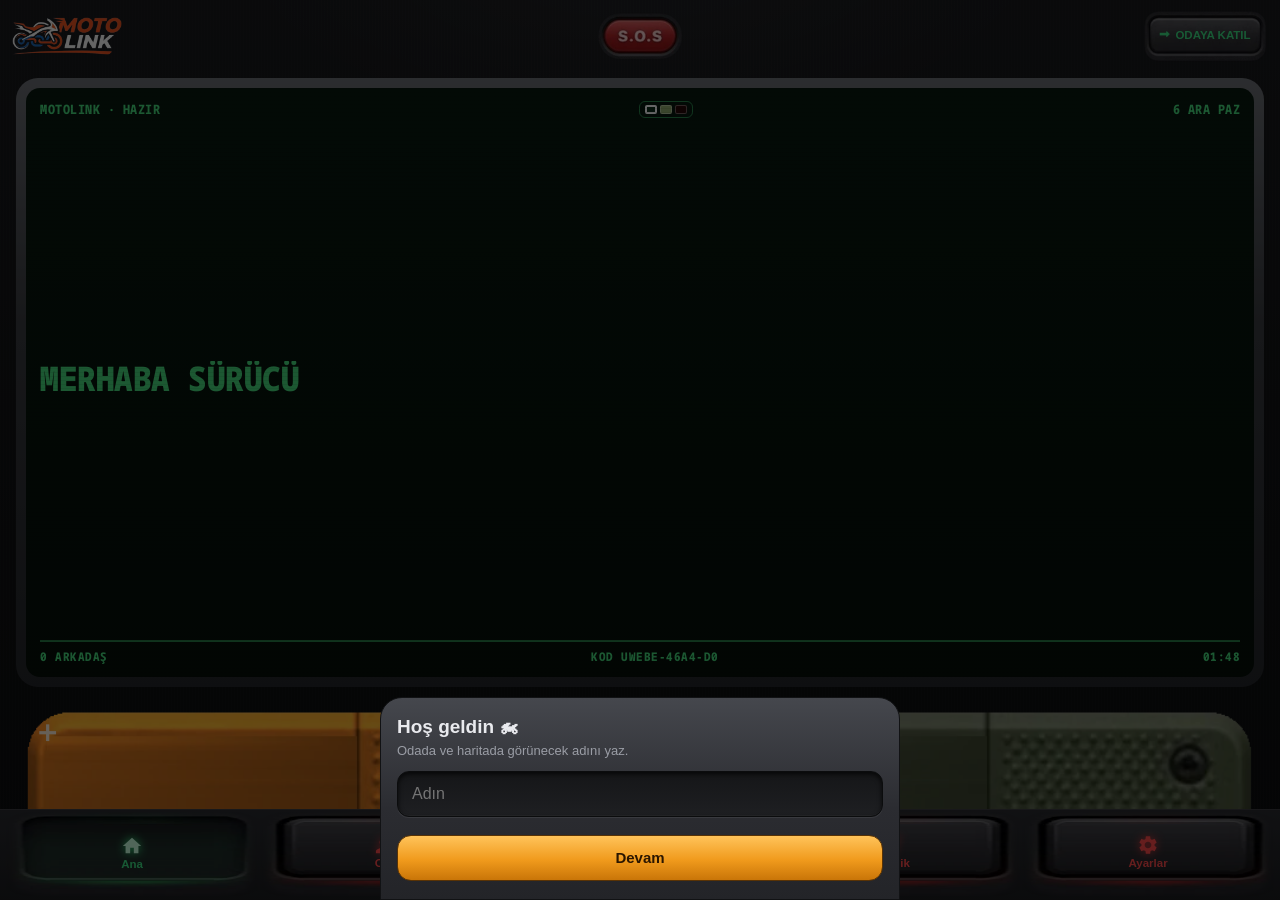
==== index.html @ cb309ea5 "Add files via upload" ====
<!doctype html>
<html lang="tr">
<head>
<meta charset="utf-8">
<meta name="viewport" content="width=device-width,initial-scale=1,viewport-fit=cover,user-scalable=no">
<title>MotoLink</title>
<meta name="description" content="MotoLink motosiklet grup interkomu — web sürümü">
<meta name="theme-color" content="#111214">
<meta name="apple-mobile-web-app-capable" content="yes">
<meta name="mobile-web-app-capable" content="yes">
<meta name="apple-mobile-web-app-status-bar-style" content="black-translucent">
<meta name="apple-mobile-web-app-title" content="MotoLink">
<link rel="apple-touch-icon" href="img/apple-touch-icon.png">
<link rel="icon" href="img/icon-192.png">
<link rel="manifest" href="manifest.webmanifest">
<link rel="stylesheet" href="lib/leaflet.css">
<link rel="stylesheet" href="style.css?v=1.4.22">
  <link rel="preconnect" href="https://fonts.googleapis.com"><link rel="preconnect" href="https://fonts.gstatic.com" crossorigin>
  <link href="https://fonts.googleapis.com/css2?family=Noto+Sans+Mono:wdth,wght@62.5..100,700..900&display=swap" rel="stylesheet">
</head>
<body>
<div id="app">
  <!-- Üst çubuk: logo · S.O.S · Odaya katıl / Odadan ayrıl (Android ile aynı yerde) -->
  <header class="top">
    <img class="wordmark" src="img/wordmark.png" alt="MotoLink">
    <button id="sosBtn" class="sos" aria-label="S.O.S">S.O.S</button>
    <button id="joinBtn" class="join"><span id="joinIcon">⮕</span><span id="joinText">ODAYA KATIL</span></button>
  </header>

  <main id="pages">
    <!-- 1 · ANA SAYFA -->
    <section id="p-home" class="page on">
      <!-- 1.2.0: Metal Konsol ekranı (üç renk: yeşil · retro zeytin · kırmızı) -->
      <div class="bezel-lcd"><div id="homeLcd" class="lcdx">
        <div class="lrow"><span id="lStatus">MOTOLINK · HAZIR</span><button id="lcdToggle" class="ltog" aria-label="Ekran rengi"><i class="g"></i><i class="o"></i><i class="r"></i></button><span id="lDate">—</span></div>
        <h1 id="greet" class="greet">MERHABA</h1>
        <div id="lRoom" class="lbox"><div class="tx"><small id="lRoomTag">SON ODA</small><b id="lRoomName">—</b></div><button id="lRoomGo" class="lkey">▶<small>GİR</small></button></div>
        <div class="lrow foot"><span id="lFriends">0 ARKADAŞ</span><span id="lCode">KOD —</span><span id="lClock">--:--</span></div>
      </div></div>

      <div id="installHint" class="hint raised hidden">
        <b>📲 Uygulama gibi kur:</b> Safari'de alttaki <b>Paylaş</b> (□↑) düğmesine dokun, sonra <b>Ana Ekrana Ekle</b>'yi seç.
      </div>

      <div class="tiles">
        <button id="createBtn" class="tile oda"><span class="ti">＋</span>Oda<br>oluştur</button>
        <button id="codeBtn" class="tile kod"><span class="ti">⮕</span>Kodla<br>katıl</button>
      </div>

      <!-- 1.2.0: kırmızı dijital sayaçlar -->
      <div class="counters">
        <button id="cFriends" class="ctr"><div class="cwin"><small>ARKADAŞ</small><span id="cFriendsN" class="seg"></span><small>KİŞİLERİM</small></div><b>ARKADAŞ</b></button>
        <button id="cRooms" class="ctr"><div class="cwin"><small>ODALAR</small><span id="cRoomsN" class="seg"></span><small id="cRoomsSub">KAYITLI</small></div><b>ODALAR</b></button>
        <button id="cRoutes" class="ctr"><div class="cwin"><small>ROTALAR</small><span id="cRoutesN" class="seg"></span><small>KAYITLI</small></div><b>ROTALAR</b></button>
      </div>


      <div class="gift2"><img src="img/tmp.png" alt="TMP"><p><b>MotoLink</b> uygulaması,<br><b>Türkiye Motosiklet Platformu</b> ve<br><b>Gönüllü Afet Müdahale Ekibi Derneği</b><br>üye ve gönüllülerinin emeği,<br>yol ve saha tecrübeleriyle geliştirildi.</p><img src="img/game.png" alt="GAME"></div>
      <div class="note">iPhone web sürümü · Sürüşte ekran açık kalmalı: ekran kilitlenirse ya da başka uygulamaya geçersen ses kesilir, geri dönünce kendiliğinden bağlanır.</div>
    </section>

    <!-- 1a · ARKADAŞLAR (Ana sayfadaki ARKADAŞ sayacından açılır) -->
    <section id="p-friends" class="page">
      <div class="subhead"><button class="back raised" data-back>‹ Ana sayfa</button><h3>Arkadaşlarım</h3></div>
      <div class="fhead raised"><div class="tx"><small>Arkadaş kodum</small><b id="myCode">U…</b></div><button id="myCodeBtn" class="rbtn raised" aria-label="Kodumu göster">▦</button><button id="addFriendBtn" class="rbtn raised" aria-label="Arkadaş ekle">＋</button></div>
      <div id="friends" class="list"></div>
    </section>

    <!-- 1b · ODALAR (kayıtlı odalar; Ana sayfadaki ODALAR sayacından açılır) -->
    <section id="p-rooms" class="page">
      <div class="subhead"><button class="back raised" data-back>‹ Ana sayfa</button><h3>Odalar</h3></div>
      <div id="recent" class="list"></div>
    </section>

    <!-- 1c · ROTALAR -->
    <section id="p-routes" class="page">
      <div class="subhead"><button class="back raised" data-back>‹ Ana sayfa</button><h3>Rotalar</h3></div>
      <div class="sec raised">
        <div class="lcdbox rec"><div class="g small" id="recTag">KAYIT KAPALI</div><div class="g title" id="recMain">0,0 km</div><div class="gd" id="recSub">Süre 00:00 · Ort 0 km/s · En yüksek 0</div></div>
        <button id="recBtn" class="mbtn amber">● Sürüş kaydını başlat</button>
        <div class="small">Kayıtlar sadece bu telefonda saklanır, kimseye gönderilmez. Kayıt sırasında ekran açık kalmalı.</div>
      </div>
      <div class="label">HAZIR ROTALARIM</div>
      <div class="sec raised">
        <button id="planNew" class="mbtn amber">＋ Yeni rota hazırla</button>
        <button id="planImport" class="mbtn raised">📋 Rota kodu ekle</button>
      </div>
      <div id="plansList" class="list"></div>
      <div class="label">SÜRÜŞ KAYITLARIM</div>
      <div id="routesList" class="list"></div>
    </section>

    <!-- 1d · ROTA HAZIRLA -->
    <section id="p-plan" class="page">
      <div class="subhead"><button class="back raised" id="planBack">‹ Geri</button><h3>Rota oluştur</h3></div>
      <div class="rbox raised">
        <div id="rFields"></div>
        <button id="rSwap" class="rswap raised" aria-label="Yer değiştir">⇅</button>
        <button id="rAdd" class="radd">＋ Ara durak ekle</button>
      </div>
      <div id="rSug" class="rsug hidden"></div>
      <button id="rGo" class="mbtn amber rgo">🧭 ROTA OLUŞTUR</button>
      <div id="rResult" class="hidden">
        <div id="planMap"></div>
        <div class="lcdbox rec"><div class="g small" id="planTag">ROTA</div><div class="g title" id="planKm"></div><div class="gd" id="planSub"></div></div>
        <div class="label">YOL ÜSTÜNDE HAVA (GEÇİŞ SAATİNDE)</div>
        <div id="rWx" class="rwx"></div>
        <div id="rWarn" class="rwarn"></div>
        <div class="rbt">
          <button id="rNav" class="raised">🧭<small>Navigasyon</small></button>
          <button id="planSave" class="raised">💾<small>Kaydet</small></button>
          <button id="planSend" class="raised">📡<small>Odaya</small></button>
          <button id="planShare" class="raised">📤<small>Paylaş</small></button>
        </div>
      </div>
    </section>

    <!-- 2 · ODA -->
    <section id="p-room" class="page">
      <div id="roomEmpty" class="empty raised">
        <div style="font-size:42px">🏍</div>
        <b>Henüz bir odada değilsin</b>
        <span>Üstteki <b>ODAYA KATIL</b> düğmesine dokun ya da Ana sayfadan oda oluştur.</span>
      </div>
      <div id="roomListHead" class="subhead hidden" style="margin-top:8px"><h3>Kayıtlı odalar · dokun, gir</h3></div>
      <div id="recent2" class="list"></div>
      <div id="roomBody" class="hidden">
        <div class="rh xhide">
          <div id="rLogo" class="rlogo">M</div>
          <div class="rht"><h2 id="rTitle" class="fit">Oda</h2><small id="rSub">0 sürücü</small></div>
          <button id="adminBtn" class="rbtn raised hidden" aria-label="Oda yönetimi">🛡</button>
          <button id="qrBtn" class="rbtn raised" aria-label="QR kod">▦</button>
          <button id="shareBtn" class="rbtn raised" aria-label="Davet et">⤴</button>
        </div>

        <input type="file" id="photoIn" accept="image/*" hidden>

        <div class="bezel-lcd rlcd"><div class="lcdx rl2">
          <div class="lrow" id="rlTop"><span id="rlStatus">ODA KODU</span><button id="lcdToggle2" class="ltog" aria-label="Ekran rengi"><i class="g"></i><i class="o"></i><i class="r"></i></button><span id="rlRec" class="lrec hidden">● KAYIT</span><span class="lsig"><i class="bars"><u></u><u></u><u></u><u></u></i> ANA · <span id="rlLock"></span>👥 <span id="rlPpl">1/50</span></span></div>
          <div class="rtitle">
            <div id="rLogo2" class="rlogo2">M</div>
            <div class="rtt"><h1 id="rlName" class="greet">ODA</h1><small id="rlCount">0 SÜRÜCÜ</small></div>
            <div class="rbs"><button id="lAdmin" class="lkey hidden" aria-label="Oda yönetimi"><svg viewBox="0 0 24 24" width="18" height="18"><path d="M12 2l8 3v6c0 5-3.4 9.4-8 11-4.6-1.6-8-6-8-11V5z" fill="currentColor"/></svg><b>YÖNET</b></button><button id="lShare" class="lkey" aria-label="Paylaş"><svg viewBox="0 0 24 24" width="18" height="18"><path d="M14 4l7 6-7 6v-4c-5 0-8 1.5-10 5 .5-6 4-9 10-9.5z" fill="currentColor"/></svg><b>PAYLAŞ</b></button><button id="roomRecBtn" class="lreckey hidden" aria-label="Konuşmaları kaydet">⏺ KAYIT</button></div>
          </div>
          <div class="recstrip hidden" id="recStrip"><span id="rsName">● KAYIT YAPILIYOR</span><b id="rsTime">00:00</b></div>
          <div class="kanal"><svg viewBox="0 0 24 24" width="22" height="22"><path d="M12 14a3 3 0 0 0 3-3V6a3 3 0 0 0-6 0v5a3 3 0 0 0 3 3zm5-3a5 5 0 0 1-10 0H5a7 7 0 0 0 6 6.9V21h2v-3.1A7 7 0 0 0 19 11z" fill="currentColor"/></svg><div class="kt"><small>KANAL</small><b id="lcdChan">SESSİZ</b></div><i class="dash" id="lcdLvl"></i></div>
          <div class="callline" id="lcdCall"></div>
          <div class="rradio">
            <button id="lrPrev" class="lsq" aria-label="Önceki kanal"></button>
            <div id="lrTap" class="rr"><b id="lrName">♪ RADYO</b><small id="lrSub">KAPALI · AÇMAK İÇİN DOKUN</small></div>
            <button id="lrPlay" class="lsq" aria-label="Çal / durdur"></button>
            <button id="lrNext" class="lsq" aria-label="Sonraki kanal"></button>
          </div>
          <div class="lrow foot"><span id="rlMode">BAS-KONUŞ</span><span id="rlRoute">🔊 HOPARLÖR</span><span id="rlLoc">📍 KAPALI</span><span id="rlClock">--:--</span></div>
          <div id="talking" class="tkl xhide"><span id="talkingText">Kimse konuşmuyor</span></div>
        </div></div>

        <div class="panel inset modes">
          <button class="sw" data-mode="ptt">Bas-konuş</button>
          <button class="sw" data-mode="open">Eller Serbest</button>
          <button class="sw" data-mode="live">Sürekli Açık</button>
        </div>

        <div id="radioBar" class="panel inset radio hidden xhide">
          <div class="lcd"><span id="radioText">♪</span></div>
          <button id="radioStop" class="sq raised" aria-label="Radyoyu kapat">■</button>
        </div>

        <div id="audioUnlock" class="unlock hidden">🔊 Sesi açmak için buraya dokun</div>

        <div class="stage">
          <div id="gearHalo" class="gearhalo"></div>
          <img id="gearImg" class="gearimg" src="img/ring.webp" alt="" draggable="false">
          <div id="gearTouch" class="geartouch" aria-label="Ses düğmesi"></div>
          <button id="wL" class="wedge wl" aria-label="Kulaklık"><svg viewBox="0 0 24 24"><path d="M12 3a9 9 0 0 0-9 9v7a2 2 0 0 0 2 2h2v-8H5v-1a7 7 0 0 1 14 0v1h-2v8h2a2 2 0 0 0 2-2v-7a9 9 0 0 0-9-9z" fill="currentColor"/></svg><b id="wLt">Kulaklık</b></button>
          <button id="wR" class="wedge wr" aria-label="Hoparlör"><svg viewBox="0 0 24 24"><path d="M3 9v6h4l5 5V4L7 9zm13.5 3a4.5 4.5 0 0 0-2.5-4v8a4.5 4.5 0 0 0 2.5-4zM14 3.2v2.1a7 7 0 0 1 0 13.4v2.1a9 9 0 0 0 0-17.6z" fill="currentColor"/></svg><b id="wRt">Hoparlör</b></button>
          <div id="gearHud" class="gearhud hidden"></div>
          <div class="bezel"><div id="ring" class="groove">
            <button id="ptt" class="knobbig">
              <span id="pttIcon" class="mi">🎙</span>
              <b id="pttTitle">BAS KONUŞ</b>
              <span id="pttHint">basılı tut</span>
            </button>
          </div></div>
        </div>

        <div class="rscroll">
        <div class="pbar hidden"><button id="photoBtn" class="mbtn raised">📷</button><button id="galleryBtn" class="mbtn raised">🖼</button></div>
        <div id="photoStrip" class="pstrip hidden"></div>
        </div>
        <!-- 1.4.5: Android'deki gibi altta Odadakiler tuşu + 📣 + 💬 -->
        <div class="pbar2">
          <button id="peopleBtn" class="pbtn raised"><span class="pic">👥</span><b>Odadakiler</b><span id="pAvs" class="avs"></span><span class="pgo">›</span></button>
          <button id="summonBtn" class="sumbig raised" aria-label="Odaya çağır"><svg viewBox="0 0 24 24" width="26" height="26"><path d="M2 9h5l9-5v16l-9-5H2z" fill="#ff3b3b"/><rect x="4" y="14" width="4" height="7" rx="1.2" fill="#ff3b3b"/><path d="M18.5 8.5a5 5 0 0 1 0 7M20.8 6a8.4 8.4 0 0 1 0 12" stroke="#ff3b3b" stroke-width="1.8" fill="none" stroke-linecap="round"/></svg></button>
          <button id="chatBtn2" class="chat2 raised" aria-label="Mesajlar">💬<i id="chatBadge2" class="cbadge hidden">0</i></button>
        </div>
      </div>
    </section>

    <!-- 3 · HARİTA -->
    <section id="p-map" class="page nopad">
      <div id="map"></div>
      <!-- 1.4.11: Android'deki gibi arama + rota düğmeleri -->
      <div class="mapsearch raised"><span>🔍</span><input id="mapQ" type="search" enterkeyhint="search" placeholder="Nereye gidiyoruz?" autocomplete="off"></div>
      <div class="maptools">
        <button id="centerBtn" class="tool amberk" aria-label="Konumum">◎</button>
        <button id="mtPlan" class="tool raised mt"><span>🧭</span><small>Rota</small></button>
        <button id="mtRoutes" class="tool raised mt"><span>📂</span><small>Rotalar</small></button>
        <button id="mtRec" class="tool raised mt"><span id="mtRecI">⏺</span><small id="mtRecT">Kayıt</small></button>
        <button id="routeClear" class="tool raised hidden" aria-label="Rotayı gizle">✕</button>
      </div>
      <div id="pings" class="pings hidden">
        <button data-ping="fuel" class="pg raised">⛽<small>Benzin</small></button>
        <button data-ping="break" class="pg raised">☕<small>Mola</small></button>
        <button data-ping="danger" class="pg raised">⚠️<small>Tehlike</small></button>
        <button data-ping="wait" class="pg raised">✋<small>Bekleyin</small></button>
      </div>
      <div class="mapsheet raised">
        <div class="locrow">
          <span>Konumum</span>
          <div class="panel inset locmodes">
            <button class="sw" data-loc="off">Kapalı</button>
            <button class="sw" data-loc="saver">Tasarruf</button>
            <button class="sw" data-loc="live">Canlı</button>
          </div>
        </div>
        <div id="mapRiders" class="chips"></div>
      </div>
    </section>

    <!-- 4 · MÜZİK -->
    <section id="p-music" class="page">
      <div class="frame raised">
        <div class="lcdbox big">
          <div class="g small" id="nowTag">RADYO</div>
          <div class="g title fit" id="nowTitle">KAPALI</div>
          <div class="gd" id="nowSub">Listeden bir kanal seç</div>
          <div class="vu" id="vu"></div>
          <div class="gd vuh hidden" id="vuHint">🎙 iPhone'da konuşurken müzik kısılır</div>
        </div>
        <div class="keys">
          <button id="mPrev" class="kbtn raised amberText" aria-label="Önceki"></button>
          <button id="mPlay" class="kbtn raised amberText" aria-label="Çal"></button>
          <button id="mNext" class="kbtn raised amberText" aria-label="Sonraki"></button>
        </div>
        <div class="volrow" id="volRow"><span>🔈</span><input id="vol" type="range" min="0" max="100" value="80"><span>🔊</span></div>
        <div class="small hidden" id="volIos">🔊 Müzik sesini telefonun yan tuşlarıyla ayarla.</div>
      </div>
      <div class="sec raised duckbox">
        <label class="tg"><div><b>Biri konuşunca müziği kıs</b><small>Kapalıysa konuşmalar müziğin üstünden duyulur.</small></div><input type="checkbox" id="duckOn" class="switch"></label>
        <div class="volrow" id="duckRow"><span class="dl">Kısınca</span><input id="duckLv" type="range" min="0" max="60" step="5" value="20"><b id="duckPct">%20</b></div>
        <div class="small hidden" id="duckIos">iPhone'da konuşma sırasında müzik susar, bitince geri gelir.</div>
      </div>
      <div id="mShareRow" class="panel inset locmodes mshare hidden"><button class="sw" data-ms="0">🎧 Sadece ben</button><button class="sw" data-ms="1">📡 Odayla paylaş</button></div>
      <div class="note" id="mNote">Seçtiğin kanal sadece sende çalar. Odada biri radyo paylaşırsa Oda sayfasında görünür.</div>
      <div id="stations" class="list"></div>
    </section>

    <!-- 5 · AYARLAR -->
    <section id="p-set" class="page">
      <div class="verbox raised"><b id="verBig">web 1.4.22</b><small id="verFit"></small></div>
      <div class="sec raised">
        <h4>Sürücü</h4>
        <div class="small">Adın odada ve haritada görünür.</div>
        <input id="nameInput" class="input inset" maxlength="24" placeholder="Adın">
        <button id="saveName" class="mbtn amber">Kaydet</button>
      </div>
      <div class="sec raised">
        <h4>Profil fotoğrafı</h4>
        <div class="small">Odadakiler seni bu resimle görür (Android ve web). Bir sonraki odaya girişte görünür.</div>
        <div class="avrow"><div id="myAv" class="av big"></div>
          <div class="avbtns"><button id="avPick" class="mbtn raised">📷 Fotoğraf seç</button><button id="avDel" class="mbtn raised">Kaldır</button></div></div>
        <input id="avFile" type="file" accept="image/*" hidden>
      </div>
      <div class="sec raised">
        <h4>Ses filtresi</h4>
        <label class="tg"><div><b>Gürültü bastırma</b><small>Rüzgar ve yol sesini azaltır</small></div><input type="checkbox" id="optNoise" class="switch"></label>
        <label class="tg"><div><b>Yankı engelleme</b><small>Hoparlörden gelen sesin geri gitmesini önler</small></div><input type="checkbox" id="optEcho" class="switch"></label>
        <label class="tg"><div><b>Otomatik ses seviyesi</b><small>Fısıltı da bağırış da aynı seviyede gider</small></div><input type="checkbox" id="optAgc" class="switch"></label>
        <label class="tg"><div><b>Ekran açık kalsın</b><small>Odadayken ekran kararmaz (iPhone'da ses kesilmesin diye gerekli)</small></div><input type="checkbox" id="optWake" class="switch"></label>
        <label class="tg"><div><b>Hafif mod <small id="liteAuto"></small></b><small>Parlama ve hareketli efektleri kapatır, uygulama akıcı çalışır. Kapatırsan efektler açılır ama telefon kasabilir</small></div><input type="checkbox" id="optLite" class="switch"></label>
        <label class="tg"><div><b>Uyarıları sesli oku</b><small>Benzin, mola, S.O.S gibi uyarılar kulaklıktan okunur</small></div><input type="checkbox" id="optSpeak" class="switch"></label>
      </div>
      <div class="sec raised">
        <h4>Hesap ve yedek</h4>
        <div class="small">Tarayıcı verileri silinirse ya da yeni telefona geçersen; açtığın odaların yöneticiliği ve oda listen kimlik kodunla geri gelir. Kodu kaydet (ekran görüntüsü al ya da kendine gönder).</div>
        <div id="accBox"></div>
        <button id="accCode" class="mbtn raised">🔑 Kimlik kodum</button>
        <button id="accRestore" class="mbtn raised">↩ Kodla geri yükle</button>
      </div>
      <div class="sec raised">
        <h4>Hakkında</h4>
        <div class="small">MotoLink web sürümü <span id="ver"></span> · Android uygulamasıyla aynı odalarda çalışır.<br>Geliştirici: Özdemir ALTUNTAŞ</div>
        <button id="privacyBtn" class="mbtn raised">Gizlilik politikası</button>
        <button id="wipeBtn" class="mbtn danger">🗑 Bu telefondaki bilgilerimi sil</button>
      </div>
    </section>
  </main>

  <nav class="nav" id="nav">
    <button data-p="home" class="it on"><span class="btn">⌂</span>Ana</button>
    <button data-p="room" class="it"><span class="btn">🎙</span>Oda</button>
    <button data-p="map" class="it"><span class="btn">⛯</span>Harita</button>
    <button data-p="music" class="it"><span class="btn">♫</span>Müzik</button>
    <button data-p="set" class="it"><span class="btn">⚙</span>Ayarlar</button>
  </nav>
</div>

<!-- Pencereler -->
<div id="chat" class="chatwrap hidden">
  <div class="chead"><button id="chatBack" class="cback">‹ Odaya dön</button><h3 id="chatTitle">💬 Sohbet</h3></div>
  <div id="chatPriv" class="cpriv hidden"></div>
  <div id="chatMsgs" class="cmsgs"></div>
  <div id="chatQuick" class="cquick"></div>
  <div id="chatLock" class="clock hidden">🏍 Sürüşte yazı kapalı: sadece hazır mesajlar</div>
  <div id="chatSending" class="csending hidden"></div>
  <form id="chatForm" class="cform" autocomplete="off"><button type="button" id="chatPhoto" class="cphoto raised" aria-label="Fotoğraf gönder"><svg width="26" height="22" viewBox="0 0 26 22" aria-hidden="true"><path d="M8 3l2-3h6l2 3h5a3 3 0 0 1 3 3v12a3 3 0 0 1-3 3H3a3 3 0 0 1-3-3V6a3 3 0 0 1 3-3z" fill="#fff"/><circle cx="13" cy="12" r="5.2" fill="#26272b"/><circle cx="13" cy="12" r="3.2" fill="#FFB04A"/></svg></button><input id="chatIn" enterkeyhint="send" class="input inset" maxlength="200" placeholder="Mesaj yaz…"><button class="csend raised" type="submit">GÖNDER</button></form>
</div>
<div id="sheet" class="sheetwrap hidden"><div class="sheetbox raised" id="sheetBox"></div></div>
<div id="sosAlert" class="sosalert hidden"></div>
<div id="sosMine" class="sosalert sosmine hidden"></div>
<div id="toast" class="toast hidden"></div>
<div id="recBanner" class="cbanner red hidden"><span class="cbi">⏺</span><div class="cbt"><b id="rbTitle"></b><span id="rbText"></span></div></div>
<!-- 1.4.17: uygulama içi navigasyon -->
<div id="safeProbe" style="position:fixed;left:0;top:0;width:0;height:0;padding-top:env(safe-area-inset-top,0px);padding-bottom:env(safe-area-inset-bottom,0px);visibility:hidden"></div>
<div id="navi" class="hidden">
  <div id="naviMap"></div>
  <div id="naviTop" class="navtop"><div id="nvArrow" class="nvarrow">⬆</div><div class="nvtx"><b id="nvDist">—</b><span id="nvText">Rota hazırlanıyor…</span><small id="nvStreet"></small></div></div>
  <div class="navtools"><button id="nvSnd" class="tool raised" aria-label="Sesli tarif">🔊</button><button id="nvExt" class="tool raised" aria-label="Başka uygulamada aç">↗</button><button id="nvCen" class="tool amberk" aria-label="Beni ortala">◎</button></div>
  <div id="naviBot" class="navbot"><div class="nvstat"><b id="nvRem">—</b><small>KALAN</small></div><div class="nvstat"><b id="nvEta">—</b><small>VARIŞ</small></div><div class="nvstat"><b id="nvSpd">0</b><small>KM/S</small></div><button id="nvEnd" class="nvend">✕ BİTİR</button></div>
</div>
<div id="people" class="chatwrap hidden">
  <div class="chead"><button id="pplBack" class="back amber">‹ Odaya dön</button><b id="pplTitle">Odadaki kişiler</b></div>
  <div class="bezel-lcd"><div class="lcdx"><div class="lrow"><b id="pplRoom" class="pr"></b><span id="pplCount">👥 0</span></div><div class="lrow ptk" id="pplTalk">Kimse konuşmuyor</div><div class="lrow foot"><span id="pplInfo">📞 0 TELEFONDA</span><span id="pplMode"></span></div></div></div>
  <button id="ptt2" class="ptt2"><span id="ptt2Icon">🎙</span> <b id="ptt2Title">BAS KONUŞ</b> <small id="ptt2Hint">basılı tut</small></button>
  <div class="panel inset modes">
    <button class="sw" data-mode="ptt">Bas-konuş</button>
    <button class="sw" data-mode="open">Eller Serbest</button>
    <button class="sw" data-mode="live">Sürekli Açık</button>
  </div>
  <div id="riders" class="list pplist"></div>
  <p class="small">Dokun: menü (✉ mesaj yaz · arkadaş ekle · yönetici işlemleri)</p>
</div>
<div id="chatBanner" class="cbanner hidden"><span class="cbi" id="cbIcon">💬</span><div class="cbt"><b id="cbName"></b><span id="cbText"></span></div><span class="cbg">›</span></div>
<div id="pcard" class="pcard hidden"></div>
<div id="busy" class="busy hidden"><div class="spin"></div><span id="busyText">Bağlanıyor…</span></div>

<script src="lib/livekit-client.umd.js"></script>
<script src="lib/leaflet.js"></script>
<script src="lib/qrcode.js"></script>
<script src="config.js?v=1.4.22"></script>
<script src="app.js?v=1.4.22"></script>
</body>
</html>
---- lib/leaflet.css ----
/* required styles */

.leaflet-pane,
.leaflet-tile,
.leaflet-marker-icon,
.leaflet-marker-shadow,
.leaflet-tile-container,
.leaflet-pane > svg,
.leaflet-pane > canvas,
.leaflet-zoom-box,
.leaflet-image-layer,
.leaflet-layer {
	position: absolute;
	left: 0;
	top: 0;
	}
.leaflet-container {
	overflow: hidden;
	}
.leaflet-tile,
.leaflet-marker-icon,
.leaflet-marker-shadow {
	-webkit-user-select: none;
	   -moz-user-select: none;
	        user-select: none;
	  -webkit-user-drag: none;
	}
/* Prevents IE11 from highlighting tiles in blue */
.leaflet-tile::selection {
	background: transparent;
}
/* Safari renders non-retina tile on retina better with this, but Chrome is worse */
.leaflet-safari .leaflet-tile {
	image-rendering: -webkit-optimize-contrast;
	}
/* hack that prevents hw layers "stretching" when loading new tiles */
.leaflet-safari .leaflet-tile-container {
	width: 1600px;
	height: 1600px;
	-webkit-transform-origin: 0 0;
	}
.leaflet-marker-icon,
.leaflet-marker-shadow {
	display: block;
	}
/* .leaflet-container svg: reset svg max-width decleration shipped in Joomla! (joomla.org) 3.x */
/* .leaflet-container img: map is broken in FF if you have max-width: 100% on tiles */
.leaflet-container .leaflet-overlay-pane svg {
	max-width: none !important;
	max-height: none !important;
	}
.leaflet-container .leaflet-marker-pane img,
.leaflet-container .leaflet-shadow-pane img,
.leaflet-container .leaflet-tile-pane img,
.leaflet-container img.leaflet-image-layer,
.leaflet-container .leaflet-tile {
	max-width: none !important;
	max-height: none !important;
	width: auto;
	padding: 0;
	}

.leaflet-container img.leaflet-tile {
	/* See: https://bugs.chromium.org/p/chromium/issues/detail?id=600120 */
	mix-blend-mode: plus-lighter;
}

.leaflet-container.leaflet-touch-zoom {
	-ms-touch-action: pan-x pan-y;
	touch-action: pan-x pan-y;
	}
.leaflet-container.leaflet-touch-drag {
	-ms-touch-action: pinch-zoom;
	/* Fallback for FF which doesn't support pinch-zoom */
	touch-action: none;
	touch-action: pinch-zoom;
}
.leaflet-container.leaflet-touch-drag.leaflet-touch-zoom {
	-ms-touch-action: none;
	touch-action: none;
}
.leaflet-container {
	-webkit-tap-highlight-color: transparent;
}
.leaflet-container a {
	-webkit-tap-highlight-color: rgba(51, 181, 229, 0.4);
}
.leaflet-tile {
	filter: inherit;
	visibility: hidden;
	}
.leaflet-tile-loaded {
	visibility: inherit;
	}
.leaflet-zoom-box {
	width: 0;
	height: 0;
	-moz-box-sizing: border-box;
	     box-sizing: border-box;
	z-index: 800;
	}
/* workaround for https://bugzilla.mozilla.org/show_bug.cgi?id=888319 */
.leaflet-overlay-pane svg {
	-moz-user-select: none;
	}

.leaflet-pane         { z-index: 400; }

.leaflet-tile-pane    { z-index: 200; }
.leaflet-overlay-pane { z-index: 400; }
.leaflet-shadow-pane  { z-index: 500; }
.leaflet-marker-pane  { z-index: 600; }
.leaflet-tooltip-pane   { z-index: 650; }
.leaflet-popup-pane   { z-index: 700; }

.leaflet-map-pane canvas { z-index: 100; }
.leaflet-map-pane svg    { z-index: 200; }

.leaflet-vml-shape {
	width: 1px;
	height: 1px;
	}
.lvml {
	behavior: url(#default#VML);
	display: inline-block;
	position: absolute;
	}


/* control positioning */

.leaflet-control {
	position: relative;
	z-index: 800;
	pointer-events: visiblePainted; /* IE 9-10 doesn't have auto */
	pointer-events: auto;
	}
.leaflet-top,
.leaflet-bottom {
	position: absolute;
	z-index: 1000;
	pointer-events: none;
	}
.leaflet-top {
	top: 0;
	}
.leaflet-right {
	right: 0;
	}
.leaflet-bottom {
	bottom: 0;
	}
.leaflet-left {
	left: 0;
	}
.leaflet-control {
	float: left;
	clear: both;
	}
.leaflet-right .leaflet-control {
	float: right;
	}
.leaflet-top .leaflet-control {
	margin-top: 10px;
	}
.leaflet-bottom .leaflet-control {
	margin-bottom: 10px;
	}
.leaflet-left .leaflet-control {
	margin-left: 10px;
	}
.leaflet-right .leaflet-control {
	margin-right: 10px;
	}


/* zoom and fade animations */

.leaflet-fade-anim .leaflet-popup {
	opacity: 0;
	-webkit-transition: opacity 0.2s linear;
	   -moz-transition: opacity 0.2s linear;
	        transition: opacity 0.2s linear;
	}
.leaflet-fade-anim .leaflet-map-pane .leaflet-popup {
	opacity: 1;
	}
.leaflet-zoom-animated {
	-webkit-transform-origin: 0 0;
	    -ms-transform-origin: 0 0;
	        transform-origin: 0 0;
	}
svg.leaflet-zoom-animated {
	will-change: transform;
}

.leaflet-zoom-anim .leaflet-zoom-animated {
	-webkit-transition: -webkit-transform 0.25s cubic-bezier(0,0,0.25,1);
	   -moz-transition:    -moz-transform 0.25s cubic-bezier(0,0,0.25,1);
	        transition:         transform 0.25s cubic-bezier(0,0,0.25,1);
	}
.leaflet-zoom-anim .leaflet-tile,
.leaflet-pan-anim .leaflet-tile {
	-webkit-transition: none;
	   -moz-transition: none;
	        transition: none;
	}

.leaflet-zoom-anim .leaflet-zoom-hide {
	visibility: hidden;
	}


/* cursors */

.leaflet-interactive {
	cursor: pointer;
	}
.leaflet-grab {
	cursor: -webkit-grab;
	cursor:    -moz-grab;
	cursor:         grab;
	}
.leaflet-crosshair,
.leaflet-crosshair .leaflet-interactive {
	cursor: crosshair;
	}
.leaflet-popup-pane,
.leaflet-control {
	cursor: auto;
	}
.leaflet-dragging .leaflet-grab,
.leaflet-dragging .leaflet-grab .leaflet-interactive,
.leaflet-dragging .leaflet-marker-draggable {
	cursor: move;
	cursor: -webkit-grabbing;
	cursor:    -moz-grabbing;
	cursor:         grabbing;
	}

/* marker & overlays interactivity */
.leaflet-marker-icon,
.leaflet-marker-shadow,
.leaflet-image-layer,
.leaflet-pane > svg path,
.leaflet-tile-container {
	pointer-events: none;
	}

.leaflet-marker-icon.leaflet-interactive,
.leaflet-image-layer.leaflet-interactive,
.leaflet-pane > svg path.leaflet-interactive,
svg.leaflet-image-layer.leaflet-interactive path {
	pointer-events: visiblePainted; /* IE 9-10 doesn't have auto */
	pointer-events: auto;
	}

/* visual tweaks */

.leaflet-container {
	background: #ddd;
	outline-offset: 1px;
	}
.leaflet-container a {
	color: #0078A8;
	}
.leaflet-zoom-box {
	border: 2px dotted #38f;
	background: rgba(255,255,255,0.5);
	}


/* general typography */
.leaflet-container {
	font-family: "Helvetica Neue", Arial, Helvetica, sans-serif;
	font-size: 12px;
	font-size: 0.75rem;
	line-height: 1.5;
	}


/* general toolbar styles */

.leaflet-bar {
	box-shadow: 0 1px 5px rgba(0,0,0,0.65);
	border-radius: 4px;
	}
.leaflet-bar a {
	background-color: #fff;
	border-bottom: 1px solid #ccc;
	width: 26px;
	height: 26px;
	line-height: 26px;
	display: block;
	text-align: center;
	text-decoration: none;
	color: black;
	}
.leaflet-bar a,
.leaflet-control-layers-toggle {
	background-position: 50% 50%;
	background-repeat: no-repeat;
	display: block;
	}
.leaflet-bar a:hover,
.leaflet-bar a:focus {
	background-color: #f4f4f4;
	}
.leaflet-bar a:first-child {
	border-top-left-radius: 4px;
	border-top-right-radius: 4px;
	}
.leaflet-bar a:last-child {
	border-bottom-left-radius: 4px;
	border-bottom-right-radius: 4px;
	border-bottom: none;
	}
.leaflet-bar a.leaflet-disabled {
	cursor: default;
	background-color: #f4f4f4;
	color: #bbb;
	}

.leaflet-touch .leaflet-bar a {
	width: 30px;
	height: 30px;
	line-height: 30px;
	}
.leaflet-touch .leaflet-bar a:first-child {
	border-top-left-radius: 2px;
	border-top-right-radius: 2px;
	}
.leaflet-touch .leaflet-bar a:last-child {
	border-bottom-left-radius: 2px;
	border-bottom-right-radius: 2px;
	}

/* zoom control */

.leaflet-control-zoom-in,
.leaflet-control-zoom-out {
	font: bold 18px 'Lucida Console', Monaco, monospace;
	text-indent: 1px;
	}

.leaflet-touch .leaflet-control-zoom-in, .leaflet-touch .leaflet-control-zoom-out  {
	font-size: 22px;
	}


/* layers control */

.leaflet-control-layers {
	box-shadow: 0 1px 5px rgba(0,0,0,0.4);
	background: #fff;
	border-radius: 5px;
	}
.leaflet-control-layers-toggle {
	background-image: url(images/layers.png);
	width: 36px;
	height: 36px;
	}
.leaflet-retina .leaflet-control-layers-toggle {
	background-image: url(images/layers-2x.png);
	background-size: 26px 26px;
	}
.leaflet-touch .leaflet-control-layers-toggle {
	width: 44px;
	height: 44px;
	}
.leaflet-control-layers .leaflet-control-layers-list,
.leaflet-control-layers-expanded .leaflet-control-layers-toggle {
	display: none;
	}
.leaflet-control-layers-expanded .leaflet-control-layers-list {
	display: block;
	position: relative;
	}
.leaflet-control-layers-expanded {
	padding: 6px 10px 6px 6px;
	color: #333;
	background: #fff;
	}
.leaflet-control-layers-scrollbar {
	overflow-y: scroll;
	overflow-x: hidden;
	padding-right: 5px;
	}
.leaflet-control-layers-selector {
	margin-top: 2px;
	position: relative;
	top: 1px;
	}
.leaflet-control-layers label {
	display: block;
	font-size: 13px;
	font-size: 1.08333em;
	}
.leaflet-control-layers-separator {
	height: 0;
	border-top: 1px solid #ddd;
	margin: 5px -10px 5px -6px;
	}

/* Default icon URLs */
.leaflet-default-icon-path { /* used only in path-guessing heuristic, see L.Icon.Default */
	background-image: url(images/marker-icon.png);
	}


/* attribution and scale controls */

.leaflet-container .leaflet-control-attribution {
	background: #fff;
	background: rgba(255, 255, 255, 0.8);
	margin: 0;
	}
.leaflet-control-attribution,
.leaflet-control-scale-line {
	padding: 0 5px;
	color: #333;
	line-height: 1.4;
	}
.leaflet-control-attribution a {
	text-decoration: none;
	}
.leaflet-control-attribution a:hover,
.leaflet-control-attribution a:focus {
	text-decoration: underline;
	}
.leaflet-attribution-flag {
	display: inline !important;
	vertical-align: baseline !important;
	width: 1em;
	height: 0.6669em;
	}
.leaflet-left .leaflet-control-scale {
	margin-left: 5px;
	}
.leaflet-bottom .leaflet-control-scale {
	margin-bottom: 5px;
	}
.leaflet-control-scale-line {
	border: 2px solid #777;
	border-top: none;
	line-height: 1.1;
	padding: 2px 5px 1px;
	white-space: nowrap;
	-moz-box-sizing: border-box;
	     box-sizing: border-box;
	background: rgba(255, 255, 255, 0.8);
	text-shadow: 1px 1px #fff;
	}
.leaflet-control-scale-line:not(:first-child) {
	border-top: 2px solid #777;
	border-bottom: none;
	margin-top: -2px;
	}
.leaflet-control-scale-line:not(:first-child):not(:last-child) {
	border-bottom: 2px solid #777;
	}

.leaflet-touch .leaflet-control-attribution,
.leaflet-touch .leaflet-control-layers,
.leaflet-touch .leaflet-bar {
	box-shadow: none;
	}
.leaflet-touch .leaflet-control-layers,
.leaflet-touch .leaflet-bar {
	border: 2px solid rgba(0,0,0,0.2);
	background-clip: padding-box;
	}


/* popup */

.leaflet-popup {
	position: absolute;
	text-align: center;
	margin-bottom: 20px;
	}
.leaflet-popup-content-wrapper {
	padding: 1px;
	text-align: left;
	border-radius: 12px;
	}
.leaflet-popup-content {
	margin: 13px 24px 13px 20px;
	line-height: 1.3;
	font-size: 13px;
	font-size: 1.08333em;
	min-height: 1px;
	}
.leaflet-popup-content p {
	margin: 17px 0;
	margin: 1.3em 0;
	}
.leaflet-popup-tip-container {
	width: 40px;
	height: 20px;
	position: absolute;
	left: 50%;
	margin-top: -1px;
	margin-left: -20px;
	overflow: hidden;
	pointer-events: none;
	}
.leaflet-popup-tip {
	width: 17px;
	height: 17px;
	padding: 1px;

	margin: -10px auto 0;
	pointer-events: auto;

	-webkit-transform: rotate(45deg);
	   -moz-transform: rotate(45deg);
	    -ms-transform: rotate(45deg);
	        transform: rotate(45deg);
	}
.leaflet-popup-content-wrapper,
.leaflet-popup-tip {
	background: white;
	color: #333;
	box-shadow: 0 3px 14px rgba(0,0,0,0.4);
	}
.leaflet-container a.leaflet-popup-close-button {
	position: absolute;
	top: 0;
	right: 0;
	border: none;
	text-align: center;
	width: 24px;
	height: 24px;
	font: 16px/24px Tahoma, Verdana, sans-serif;
	color: #757575;
	text-decoration: none;
	background: transparent;
	}
.leaflet-container a.leaflet-popup-close-button:hover,
.leaflet-container a.leaflet-popup-close-button:focus {
	color: #585858;
	}
.leaflet-popup-scrolled {
	overflow: auto;
	}

.leaflet-oldie .leaflet-popup-content-wrapper {
	-ms-zoom: 1;
	}
.leaflet-oldie .leaflet-popup-tip {
	width: 24px;
	margin: 0 auto;

	-ms-filter: "progid:DXImageTransform.Microsoft.Matrix(M11=0.70710678, M12=0.70710678, M21=-0.70710678, M22=0.70710678)";
	filter: progid:DXImageTransform.Microsoft.Matrix(M11=0.70710678, M12=0.70710678, M21=-0.70710678, M22=0.70710678);
	}

.leaflet-oldie .leaflet-control-zoom,
.leaflet-oldie .leaflet-control-layers,
.leaflet-oldie .leaflet-popup-content-wrapper,
.leaflet-oldie .leaflet-popup-tip {
	border: 1px solid #999;
	}


/* div icon */

.leaflet-div-icon {
	background: #fff;
	border: 1px solid #666;
	}


/* Tooltip */
/* Base styles for the element that has a tooltip */
.leaflet-tooltip {
	position: absolute;
	padding: 6px;
	background-color: #fff;
	border: 1px solid #fff;
	border-radius: 3px;
	color: #222;
	white-space: nowrap;
	-webkit-user-select: none;
	-moz-user-select: none;
	-ms-user-select: none;
	user-select: none;
	pointer-events: none;
	box-shadow: 0 1px 3px rgba(0,0,0,0.4);
	}
.leaflet-tooltip.leaflet-interactive {
	cursor: pointer;
	pointer-events: auto;
	}
.leaflet-tooltip-top:before,
.leaflet-tooltip-bottom:before,
.leaflet-tooltip-left:before,
.leaflet-tooltip-right:before {
	position: absolute;
	pointer-events: none;
	border: 6px solid transparent;
	background: transparent;
	content: "";
	}

/* Directions */

.leaflet-tooltip-bottom {
	margin-top: 6px;
}
.leaflet-tooltip-top {
	margin-top: -6px;
}
.leaflet-tooltip-bottom:before,
.leaflet-tooltip-top:before {
	left: 50%;
	margin-left: -6px;
	}
.leaflet-tooltip-top:before {
	bottom: 0;
	margin-bottom: -12px;
	border-top-color: #fff;
	}
.leaflet-tooltip-bottom:before {
	top: 0;
	margin-top: -12px;
	margin-left: -6px;
	border-bottom-color: #fff;
	}
.leaflet-tooltip-left {
	margin-left: -6px;
}
.leaflet-tooltip-right {
	margin-left: 6px;
}
.leaflet-tooltip-left:before,
.leaflet-tooltip-right:before {
	top: 50%;
	margin-top: -6px;
	}
.leaflet-tooltip-left:before {
	right: 0;
	margin-right: -12px;
	border-left-color: #fff;
	}
.leaflet-tooltip-right:before {
	left: 0;
	margin-left: -12px;
	border-right-color: #fff;
	}

/* Printing */

@media print {
	/* Prevent printers from removing background-images of controls. */
	.leaflet-control {
		-webkit-print-color-adjust: exact;
		print-color-adjust: exact;
		}
	}
---- style.css ----
/* MotoLink web · Metal Konsol teması (Android ile aynı görünüm) */
*{box-sizing:border-box;margin:0;padding:0;-webkit-tap-highlight-color:transparent}
:root{
  --bg1:#18191c;--bg2:#111214;--bg3:#0a0b0c;--text:#e9eaee;--soft:#9a9da5;--amber:#ffb547;
  --green:#35d07f;--neon:#3cff8f;--red:#ff2d2d;--lcd:#7dffb0;
  --safeT:env(safe-area-inset-top,0px);--safeB:env(safe-area-inset-bottom,0px);
}
html,body{height:100%;min-height:-webkit-fill-available;background:#18191c;color:var(--text);font-family:-apple-system,BlinkMacSystemFont,"SF Pro Text",Inter,Roboto,Arial,sans-serif;overscroll-behavior:none}
body{-webkit-user-select:none;user-select:none;-webkit-touch-callout:none}
input{-webkit-user-select:text;user-select:text}
button{font:inherit;color:inherit;background:none;border:0;cursor:pointer}
.hidden{display:none!important}
#app{position:fixed;left:0;top:0;width:100%;height:100vh;height:100dvh;height:var(--appH,100dvh);display:flex;flex-direction:column;
  background:radial-gradient(600px 300px at 50% -8%,rgba(255,255,255,.045),transparent 70%),
  repeating-linear-gradient(90deg,rgba(255,255,255,.012) 0 1px,transparent 1px 3px),
  linear-gradient(180deg,var(--bg1),var(--bg2) 45%,var(--bg3))}

/* ---- metal parçalar ---- */
.raised{background:linear-gradient(180deg,#45474d,#2b2c31 55%,#232428);border:1px solid #111214;
 box-shadow:inset 0 1px 0 rgba(255,255,255,.22),inset 0 -2px 3px rgba(0,0,0,.45),0 3px 6px rgba(0,0,0,.6)}
.inset{background:linear-gradient(180deg,#151618,#1e1f22);border:1px solid #0b0c0d;
 box-shadow:inset 0 2px 5px rgba(0,0,0,.75),inset 0 -1px 0 rgba(255,255,255,.04),0 1px 0 rgba(255,255,255,.07)}
.amber{background:linear-gradient(180deg,#ffc35a,#f09a1c 55%,#c97508);border:1px solid #5a3304;color:#2a1600;
 box-shadow:inset 0 2px 0 rgba(255,255,255,.55),inset 0 -4px 6px rgba(0,0,0,.25),0 4px 0 #6b3d05,0 7px 12px rgba(0,0,0,.6)}
.danger{background:radial-gradient(120% 90% at 50% 10%,#ff6d6d,#d3141d 55%,#8e0910);border:1px solid #4a0408;color:#fff;
 box-shadow:inset 0 2px 1px rgba(255,255,255,.4),inset 0 -3px 5px rgba(0,0,0,.4),0 4px 10px rgba(0,0,0,.7)}
button:active{filter:brightness(.92);transform:translateY(1px)}

/* ---- üst çubuk ---- */
.top{position:relative;height:64px;margin:calc(var(--safeT) + 4px) 12px 0;display:flex;align-items:center;flex:none}
.wordmark{height:40px;width:110px;object-fit:contain;object-position:left}
.sos{position:absolute;left:50%;transform:translateX(-50%);width:86px;height:42px;border-radius:21px;
 font:900 16px/1 inherit;letter-spacing:2px;color:#fff;text-shadow:0 1px 1px rgba(0,0,0,.6);
 background:radial-gradient(120% 90% at 50% 10%,#ff6d6d,#d3141d 55%,#8e0910);border:1px solid #4a0408;
 box-shadow:inset 0 2px 1px rgba(255,255,255,.45),inset 0 -3px 5px rgba(0,0,0,.4),0 4px 10px rgba(0,0,0,.7)}
.sos:active{transform:translateX(-50%) translateY(1px)}
.join{position:absolute;right:0;min-width:112px;height:40px;padding:0 8px;border-radius:9px;display:flex;align-items:center;justify-content:center;gap:4px;white-space:nowrap;
 font-weight:900;font-size:11.5px;color:#eafff0;text-shadow:0 1px 1px rgba(0,0,0,.6);
 background:linear-gradient(180deg,#53d989,#1e9a50 55%,#147a3d);border:1px solid #06381a;
 box-shadow:inset 0 1px 0 rgba(255,255,255,.5),inset 0 -3px 4px rgba(0,0,0,.35),0 4px 0 #0b4422,0 6px 10px rgba(0,0,0,.6)}
.join.red{background:linear-gradient(180deg,#ff6a6a,#cf1f2b 55%,#a3101b);border-color:#4a0408;
 box-shadow:inset 0 1px 0 rgba(255,255,255,.45),inset 0 -3px 4px rgba(0,0,0,.35),0 4px 0 #5a0610,0 6px 10px rgba(0,0,0,.6);
 animation:breathe 1.6s ease-in-out infinite}
@keyframes breathe{0%,100%{box-shadow:inset 0 1px 0 rgba(255,255,255,.45),0 4px 0 #5a0610,0 0 0 rgba(255,40,40,0)}50%{box-shadow:inset 0 1px 0 rgba(255,255,255,.45),0 4px 0 #5a0610,0 0 18px rgba(255,40,40,.75)}}

/* ---- sayfalar ---- */
#pages{flex:1;position:relative;overflow:hidden}
.page{position:absolute;inset:0;overflow-y:auto;-webkit-overflow-scrolling:touch;padding:6px 16px 20px;display:none}
.page.on{display:block}
.page.nopad{padding:0}
.hello{font-size:14px;color:var(--soft);font-weight:500}
.greet{font-size:26px;font-weight:700;line-height:1.2;white-space:nowrap;overflow:hidden;text-shadow:0 1px 0 #000}
.label{font-size:11px;font-weight:700;letter-spacing:2px;color:#777a82;margin:18px 2px 6px}
.note{font-size:12px;color:#7c7f87;margin:14px 2px;line-height:1.45}
.small{font-size:12.5px;color:var(--soft);margin-bottom:10px;line-height:1.4}
.hint{border-radius:14px;padding:12px;margin-top:12px;font-size:13px;line-height:1.45;color:#d9dbe0}
.tiles{display:grid;grid-template-columns:1fr 1fr;gap:12px;margin-top:16px}
.tile{height:112px;border-radius:20px;padding:14px 16px;display:flex;flex-direction:column;justify-content:space-between;align-items:flex-start;text-align:left;font-weight:800;font-size:17px;line-height:20px;position:relative}
.tile.raised{color:#eceef2}
.ti{font-size:30px;line-height:1}.ti.green{color:#46e38a}
.screw{position:absolute;width:8px;height:8px;border-radius:50%;background:radial-gradient(circle at 35% 35%,#8d9097,#3a3c41);box-shadow:inset 0 0 0 1px rgba(0,0,0,.5)}
.screw.s1{right:12px;top:12px}.screw.s2{right:12px;bottom:12px}
.gift{display:flex;align-items:center;gap:12px;margin-top:24px;color:#8e9198;font-size:12px;line-height:16px}
.gift img{height:44px}
.list{display:flex;flex-direction:column;gap:8px}
.empty{border-radius:20px;padding:28px 18px;margin-top:20px;display:flex;flex-direction:column;align-items:center;gap:8px;text-align:center;color:#c9ccd2;font-size:14px}
.empty b{font-size:17px;color:var(--text)}

/* kayıtlı oda satırı */
.row{display:flex;align-items:center;gap:12px;border-radius:16px;padding:10px 12px;text-align:left;width:100%}
.row .av{flex:none}
.row .tx{flex:1;min-width:0}
.row b{display:block;font-size:15px;white-space:nowrap;overflow:hidden;text-overflow:ellipsis}
.row small{display:block;font-size:12px;color:var(--soft);white-space:nowrap;overflow:hidden;text-overflow:ellipsis}
.row .x{color:#8b8e95;font-size:18px;padding:6px 8px}
.av{width:44px;height:44px;border-radius:50%;display:grid;place-items:center;font-weight:800;font-size:17px;color:#111;box-shadow:0 0 0 2px #0f1012,0 0 0 4px #3a3b40}

/* ---- oda ---- */
.rh{display:flex;align-items:center;gap:8px;margin-top:2px}
.rlogo{flex:none;width:48px;height:48px;border-radius:50%;display:grid;place-items:center;font-weight:900;font-size:20px;color:#fff;background:radial-gradient(circle at 40% 30%,#ff9a4a,#c3530c);box-shadow:0 0 0 3px #2c2d32,0 0 0 4px #0f1012}
.rht{flex:1;min-width:0}
.rh h2{font-size:22px;font-weight:800;white-space:nowrap;overflow:hidden;text-overflow:ellipsis}
.rh small{font-size:12px;color:var(--soft);white-space:nowrap;overflow:hidden;text-overflow:ellipsis;display:block}
.rbtn{flex:none;width:38px;height:38px;border-radius:50%;display:grid;place-items:center;color:var(--amber);font-size:18px}
.panel{border-radius:14px;padding:6px 8px;margin-top:10px;display:flex;align-items:center;gap:6px}
.sw{flex:1;min-width:0;height:36px;padding:0 6px;border-radius:9px;display:flex;align-items:center;justify-content:center;font-weight:700;font-size:13px;color:#c9ccd2;white-space:nowrap;overflow:hidden;
 background:linear-gradient(180deg,#45474d,#2b2c31 55%,#232428);border:1px solid #111214;box-shadow:inset 0 1px 0 rgba(255,255,255,.22),inset 0 -2px 3px rgba(0,0,0,.45),0 2px 4px rgba(0,0,0,.6)}
.sw.on{color:#2a1600;background:linear-gradient(180deg,#ffc35a,#f09a1c 60%,#d07c0c);border-color:#5a3304;box-shadow:inset 0 1px 0 rgba(255,255,255,.55),inset 0 -2px 3px rgba(0,0,0,.25),0 2px 3px rgba(0,0,0,.6)}
.sw.on::before{content:"✓ "}
.sw.c-green.on{color:#06210f;background:linear-gradient(180deg,#8ff0b6,#35d07f 55%,#1f9a56);border-color:#0d5a2f;box-shadow:inset 0 1px 0 rgba(255,255,255,.6),0 0 8px rgba(53,208,127,.6)}
.sw.c-orange.on{color:#2a1600;background:linear-gradient(180deg,#ffd39a,#ff9a2e 55%,#cc6a0c);border-color:#5a3304;box-shadow:inset 0 1px 0 rgba(255,255,255,.6),0 0 8px rgba(255,154,46,.6)}
.sw.c-red.on{color:#fff;background:linear-gradient(180deg,#ff8a8a,#ff3b3b 55%,#b81a1a);border-color:#4a0408;box-shadow:inset 0 1px 0 rgba(255,255,255,.5),0 0 8px rgba(255,59,59,.6)}
.sw.c-yellow.on{color:#2a2000;background:linear-gradient(180deg,#ffec9a,#ffd23c 55%,#c9a10c);border-color:#5a4a04;box-shadow:inset 0 1px 0 rgba(255,255,255,.6),0 0 8px rgba(255,210,60,.6)}
.radio{height:50px}
.lcd{flex:1;min-width:0;height:36px;border-radius:7px;display:flex;align-items:center;justify-content:center;font:700 13px/1 ui-monospace,Menlo,monospace;color:var(--lcd);letter-spacing:1px;white-space:nowrap;overflow:hidden;padding:0 8px;
 background:linear-gradient(180deg,#07150d,#0c2216);border:1px solid #000;box-shadow:inset 0 2px 6px rgba(0,0,0,.9);text-shadow:0 0 8px rgba(125,255,176,.7)}
.sq{flex:none;width:40px;height:36px;border-radius:9px;display:grid;place-items:center;color:#d6d8dd}
.unlock{margin-top:10px;border-radius:12px;padding:12px;text-align:center;font-weight:800;color:#2a1600;background:linear-gradient(180deg,#ffc35a,#f09a1c);animation:breathe2 1.2s infinite}
@keyframes breathe2{50%{filter:brightness(1.15)}}
.stage{height:236px;display:grid;place-items:center;margin-top:8px}
.bezel{width:222px;height:222px;border-radius:50%;display:grid;place-items:center;
 background:conic-gradient(from 0deg,#5a5c62,#2a2b2f,#6a6c72,#26272b,#5a5c62,#2a2b2f,#6a6c72,#26272b,#5a5c62);box-shadow:0 10px 24px rgba(0,0,0,.7),inset 0 0 0 1px rgba(0,0,0,.6)}
.groove{width:198px;height:198px;border-radius:50%;display:grid;place-items:center;background:#111214;box-shadow:inset 0 3px 8px rgba(0,0,0,.95),0 1px 0 rgba(255,255,255,.1);transition:box-shadow .15s}
.groove.glow{box-shadow:inset 0 3px 8px rgba(0,0,0,.95),0 0 0 3px var(--tc),0 0 calc(10px + var(--lv,0) * 30px) var(--tc)}
.knobbig{width:168px;height:168px;border-radius:50%;display:flex;flex-direction:column;align-items:center;justify-content:center;gap:3px;color:#ffcf7a;touch-action:none;
 background:radial-gradient(circle at 50% 28%,#55575d,#2c2d31 55%,#1c1d20);border:1px solid #0b0c0d;
 box-shadow:inset 0 2px 1px rgba(255,255,255,.25),inset 0 -6px 12px rgba(0,0,0,.6),0 6px 14px rgba(0,0,0,.8)}
.knobbig .mi{font-size:34px;line-height:1}
.knobbig b{font-size:17px;font-weight:800;color:#ffd38a;text-shadow:0 0 10px rgba(255,170,50,.6);white-space:nowrap}
.knobbig #pttHint{font-size:12px;color:#b5b8be;max-width:140px;text-align:center;line-height:1.25}
.knobbig.on{background:radial-gradient(circle at 50% 28%,#7cf5ad,#2fbf6c 55%,#1a7f45);color:#06210f}
.knobbig.on b{color:#06210f;text-shadow:none}.knobbig.on #pttHint{color:#0b3a1f}
.knobbig.live.on{background:radial-gradient(circle at 50% 28%,#ff8a8a,#ff3b3b 55%,#a3101b);color:#fff}
.knobbig.live.on b,.knobbig.live.on #pttHint{color:#fff}
.knobbig.sil{background:radial-gradient(circle at 50% 28%,#3a3b40,#222327 55%,#161719);opacity:.85}
.knobbig.sil b{color:#ff6b6b;text-shadow:none}
.knobbig:active{transform:none;filter:none}
.talk{border-radius:14px;padding:12px 14px;margin-top:6px;display:flex;align-items:center;gap:10px;font-size:14px;color:#a4a7ae;min-height:46px}
.talk.on{color:#46e38a;font-weight:700}
.rider{display:flex;align-items:center;gap:12px;border-radius:16px;padding:10px 12px;text-align:left;width:100%}
.rider.speak{background:linear-gradient(180deg,#2c4a38,#1f3628);box-shadow:0 0 0 1px #46e38a inset,0 3px 6px rgba(0,0,0,.6)}
.rider .tx{flex:1;min-width:0}
.rider .nm{display:flex;align-items:center;gap:5px;font-weight:700;font-size:15px;white-space:nowrap;overflow:hidden}
.rider .nm span.n{overflow:hidden;text-overflow:ellipsis}
.rider small{display:block;font-size:12px;color:var(--soft);white-space:nowrap;overflow:hidden;text-overflow:ellipsis}
.badge{flex:none;font-size:10.5px;font-weight:800;padding:2px 6px;border-radius:6px;color:#06210f;background:#35d07f}
.badge.open{background:#ff9a2e;color:#2a1600}.badge.live{background:#ff3b3b;color:#fff}
.dot{flex:none;width:10px;height:10px;border-radius:50%;background:#3a3c41}
.dot.on{background:#46e38a;box-shadow:0 0 10px #46e38a}

/* ---- harita ---- */
#map{position:absolute;inset:0;background:#d8d3c6}
#map.night .leaflet-tile-pane{filter:invert(.92) hue-rotate(180deg) brightness(.9) contrast(.9)}
.maptools{position:absolute;right:12px;top:12px;z-index:500;display:flex;flex-direction:column;gap:10px}
.tool{width:50px;height:50px;border-radius:14px;display:grid;place-items:center;font-size:24px;color:#2a1600}
.amberk{background:linear-gradient(180deg,#ffc35a,#f09a1c 60%,#d07c0c);border:1px solid #5a3304;box-shadow:inset 0 1px 0 rgba(255,255,255,.55),0 3px 6px rgba(0,0,0,.5)}
.pings{position:absolute;left:10px;top:12px;z-index:500;display:flex;flex-direction:column;gap:8px}
.pg{width:56px;height:56px;border-radius:14px;display:flex;flex-direction:column;align-items:center;justify-content:center;font-size:22px;line-height:1}
.pg small{font-size:9.5px;font-weight:700;margin-top:3px;color:#d6d8dd}
.mapsheet{position:absolute;left:0;right:0;bottom:0;z-index:500;border-radius:20px 20px 0 0;padding:10px 12px 12px}
.locrow{display:flex;align-items:center;gap:8px;font-size:13px;color:#c9ccd2;font-weight:600}
.locrow .panel{flex:1;margin:0;padding:4px 6px}
.locrow .sw{height:32px;font-size:12.5px}
.chips{display:flex;gap:6px;overflow-x:auto;margin-top:10px;padding-bottom:2px}
.chip{flex:none;display:flex;flex-direction:column;align-items:center;gap:3px;width:64px}
.chip b{font-size:12px;max-width:64px;overflow:hidden;text-overflow:ellipsis;white-space:nowrap}
.chip small{font-size:10.5px;color:var(--soft);white-space:nowrap}
.pin{width:34px;height:34px;border-radius:50%;display:grid;place-items:center;font-weight:900;font-size:14px;color:#111;border:3px solid #fff;box-shadow:0 2px 6px rgba(0,0,0,.5)}
.pin.me{outline:3px solid #2f80ff}

/* ---- müzik ---- */
.frame{border-radius:20px;padding:12px;margin-top:4px}
.lcdbox{background:linear-gradient(180deg,#06130b,#0b2014);border:1px solid #000;border-radius:10px;box-shadow:inset 0 3px 8px rgba(0,0,0,.95),0 1px 0 rgba(255,255,255,.06);position:relative;overflow:hidden}
.lcdbox::after{content:"";position:absolute;inset:0;background:repeating-linear-gradient(0deg,rgba(0,0,0,.18) 0 1px,transparent 1px 3px);pointer-events:none}
.lcdbox.big{padding:12px 14px}
.g{color:var(--lcd);text-shadow:0 0 8px rgba(125,255,176,.7);font-family:ui-monospace,Menlo,monospace}
.gd{color:rgba(125,255,176,.55);font-family:ui-monospace,Menlo,monospace;font-size:12px}
.g.small{font-size:11px;letter-spacing:1px}
.g.title{font-size:24px;font-weight:700;margin:4px 0 2px;white-space:nowrap;overflow:hidden;text-overflow:ellipsis}
.vu{display:flex;gap:3px;align-items:flex-end;height:28px;margin-top:10px}
.vu i{flex:1;background:linear-gradient(0deg,#3cff8f,#3cff8f 60%,#ffd34a 80%,#ff5a3c);border-radius:1px;opacity:.25;height:4px;transition:height .12s}
.vu.on i{opacity:1;box-shadow:0 0 6px rgba(60,255,143,.6)}
.keys{display:grid;grid-template-columns:1fr 1.15fr 1fr;gap:10px;margin-top:12px}
.kbtn{height:58px;border-radius:16px;font-size:24px;color:#d6d8dd;display:grid;place-items:center}.kbtn svg{width:30px;height:30px;filter:drop-shadow(0 0 6px rgba(255,176,74,.55))}
.amberText{color:var(--amber)!important}
.volrow{display:flex;align-items:center;gap:10px;margin-top:12px}
.volrow input{flex:1;accent-color:#ffb547}
.sta{display:flex;align-items:center;gap:10px;padding:8px;border-radius:16px;text-align:left;width:100%}
.sta .lg{flex:none;width:46px;height:46px;border-radius:12px;display:grid;place-items:center;font-weight:900;font-size:15px;background:#2b2c31;color:#e9eaee;box-shadow:0 0 0 2px #0d0e10,0 0 0 4px #34363b}
.sta.on .lg{background:#ffb547;color:#2a1600}
.sta .lcdbox{flex:1;min-width:0;height:46px;padding:5px 10px;display:flex;flex-direction:column;justify-content:center}
.sta .lcdbox .g{font-size:14px;font-weight:700;white-space:nowrap;overflow:hidden;text-overflow:ellipsis;position:relative;z-index:1}
.sta .lcdbox .gd{font-size:10.5px;position:relative;z-index:1}

/* ---- ayarlar ---- */
.sec{border-radius:18px;padding:16px;margin-top:12px}
.sec h4{font-size:16px;margin-bottom:8px}
.input{width:100%;height:46px;border-radius:12px;padding:0 14px;color:var(--text);font-size:16px;outline:none;margin-bottom:10px}
.mbtn{width:100%;min-height:46px;border-radius:14px;font-weight:800;font-size:15px;margin-top:8px;display:flex;align-items:center;justify-content:center;padding:0 10px;text-align:center;line-height:1.25;padding:10px 12px}
.mbtn.raised{color:#e9eaee}
.tg{display:flex;align-items:center;gap:10px;padding:9px 0}
.tg>div{flex:1}.tg b{font-size:14.5px;font-weight:600;display:block}.tg small{font-size:12px;color:var(--soft)}
.switch{-webkit-appearance:none;appearance:none;flex:none;width:52px;height:30px;border-radius:15px;position:relative;cursor:pointer;
 background:linear-gradient(180deg,#151618,#1e1f22);border:1px solid #0b0c0d;box-shadow:inset 0 2px 5px rgba(0,0,0,.75)}
.switch::after{content:"";position:absolute;top:2px;left:2px;width:24px;height:24px;border-radius:50%;transition:left .15s;
 background:radial-gradient(circle at 40% 30%,#8d9097,#3a3c41);box-shadow:0 2px 4px rgba(0,0,0,.7),inset 0 1px 0 rgba(255,255,255,.4)}
.switch:checked{box-shadow:inset 0 2px 5px rgba(0,0,0,.8),0 0 10px rgba(255,170,50,.3)}
.switch:checked::after{left:24px;background:radial-gradient(circle at 40% 30%,#ffd38a,#e08a12)}

/* ---- alt menü: Android'deki gerçek metal tuş resimleri (seçili yeşil, diğerleri kırmızı ışıklı) ---- */
.nav{flex:none;padding:2px 6px calc(2px + var(--safeB));display:flex;gap:2px;align-items:center;
 background:linear-gradient(180deg,#2a2b30,#18191c);border-top:1px solid #3b3c41;position:relative;z-index:600}
.nav .it{flex:1;min-width:0;aspect-ratio:228/240;max-height:84px;display:flex;flex-direction:column;align-items:center;justify-content:center;
 background:url(img/nav_off.webp) center/100% 100% no-repeat;color:#ff4b4b;font-size:11.5px;font-weight:800;gap:1px;padding-bottom:6px;text-shadow:0 0 8px rgba(255,60,60,.7)}
.nav .it .btn{display:grid;place-items:center;color:#ff4b4b;width:auto;height:auto;background:none;border:0;box-shadow:none}
.nav .it .btn svg{width:22px;height:22px;fill:currentColor;filter:drop-shadow(0 0 4px rgba(255,60,60,.8))}
.nav .it.on{background-image:url(img/nav_on.webp);color:#3be083;text-shadow:0 0 8px rgba(60,255,143,.7);padding-bottom:3px}
.nav .it.on .btn{color:#c9ffe0}
.nav .it.on .btn svg{filter:drop-shadow(0 0 5px rgba(60,255,143,.9))}

/* ---- pencereler ---- */
.sheetwrap{position:fixed;inset:0;z-index:1000;background:rgba(0,0,0,.6);display:flex;align-items:flex-end;justify-content:center}
.sheetbox{width:100%;max-width:520px;border-radius:22px 22px 0 0;padding:18px 16px calc(18px + var(--safeB));max-height:88vh;overflow-y:auto}
.sheetbox h3{font-size:19px;margin-bottom:4px}
.sheetbox p{font-size:13px;color:var(--soft);margin:4px 0 10px;line-height:1.45}
.sheetbox .mbtn{margin-top:8px}
.qrbox{background:#fff;border-radius:14px;padding:14px;display:grid;place-items:center;margin:10px auto;width:240px}
.qrbox img{width:210px;height:210px;image-rendering:pixelated}
.codebig{text-align:center;font:900 26px ui-monospace,Menlo,monospace;letter-spacing:2px;color:var(--lcd);text-shadow:0 0 8px rgba(125,255,176,.6);margin:6px 0}
.err{color:#ff7b7b;font-size:13px;margin:6px 2px;font-weight:600}
.toast{pointer-events:auto;cursor:pointer;position:fixed;left:16px;right:16px;top:calc(10px + var(--safeT));z-index:1200;border-radius:14px;padding:12px 14px;font-size:14px;font-weight:600;line-height:1.35;
 background:rgba(30,31,35,.97);border:1px solid #3b3c41;box-shadow:0 8px 24px rgba(0,0,0,.6);color:#f1f2f5}
.busy{position:fixed;inset:0;z-index:1300;background:rgba(0,0,0,.55);display:flex;flex-direction:column;align-items:center;justify-content:center;gap:14px;font-weight:700}
.spin{width:44px;height:44px;border-radius:50%;border:4px solid rgba(255,181,71,.25);border-top-color:#ffb547;animation:sp 0.9s linear infinite}
@keyframes sp{to{transform:rotate(360deg)}}
.sosalert{position:fixed;inset:0;z-index:1400;background:rgba(120,0,0,.92);display:flex;flex-direction:column;align-items:center;justify-content:center;gap:14px;padding:24px;text-align:center;animation:flash 1s infinite}
.sosalert h2{font-size:34px;font-weight:900;letter-spacing:3px}
.sosalert p{font-size:17px;line-height:1.4}
.sosalert .mbtn{max-width:340px}
@keyframes flash{50%{background:rgba(200,0,0,.95)}}
.leaflet-container{font:inherit}

.sta .lg{position:relative;overflow:hidden}
.sta .lg img{position:absolute;inset:0;width:100%;height:100%;object-fit:contain;background:#fff;padding:3px}

/* başkası konuşurken: düğmenin içinde ses dalgası ve çevresinde parlama */
.knobbig .wave{display:none;height:38px;align-items:center;gap:4px}
.knobbig .wave i{width:6px;height:8px;border-radius:3px;background:var(--tcw,#46e38a);transition:height .11s}
.knobbig.rx:not(.on) .wave{display:flex}
.knobbig.rx:not(.on) .mi{display:none}
.knobbig.live .wave i{background:#ff3b3b}
.groove.rxglow{box-shadow:inset 0 3px 8px rgba(0,0,0,.95),0 0 0 3px var(--tc),0 0 calc(14px + var(--rx,0) * 34px) var(--tc)}

/* 0.9.55 / web 1.1.4: odada fotoğraf paylaşımı */
.pstrip{margin:4px 0 10px}
.pstrip b{display:block;color:var(--amber);font-size:14px;margin-bottom:6px}
.pstrip .row{display:flex;gap:8px;overflow-x:auto;padding-bottom:4px}
.pstrip img{width:64px;height:64px;object-fit:cover;border-radius:10px;border:1px solid rgba(255,181,71,.6);flex:none;cursor:pointer}
.pstrip .bar{height:6px;border-radius:3px;background:rgba(255,255,255,.12);overflow:hidden;margin:4px 0 8px}
.pstrip .bar i{display:block;height:100%;background:var(--amber)}
.pcard{position:fixed;left:12px;right:12px;top:calc(70px + env(safe-area-inset-top));z-index:1250;display:flex;align-items:center;gap:10px;padding:8px;border-radius:16px;background:rgba(27,30,36,.96);border:1.5px solid var(--amber);color:#fff;cursor:pointer}
.pcard img{width:52px;height:52px;object-fit:cover;border-radius:10px}
.pcard small{display:block;color:#b8bcc6;font-weight:400}
.pview{width:100%;max-height:62vh;object-fit:contain;border-radius:12px;background:#000;display:block;margin:6px 0}
.pbar{display:flex;gap:8px;margin:8px 0 2px}.pbar .mbtn{margin-top:0;font-size:14px;min-height:42px}
.pgrid{display:grid;grid-template-columns:repeat(auto-fill,minmax(96px,1fr));gap:8px;max-height:60vh;overflow-y:auto;margin:8px 0}
.pgrid img{width:100%;aspect-ratio:1;object-fit:cover;border-radius:10px;cursor:pointer}
.fhead{display:flex;align-items:center;gap:8px;padding:10px 12px;border-radius:16px;margin-bottom:8px}.fhead .tx{flex:1}.fhead small{display:block;color:var(--soft);font-size:12px}.fhead b{font-size:18px;letter-spacing:1px}
.mbtn[disabled]{opacity:.6}

/* ===================== 1.2.0 · Metal Konsol LCD (üç renk) ===================== */
:root{--lcd-bg1:#08190f;--lcd-bg2:#040e08;--lcd-ink:#46de7e;--lcd-glow:rgba(34,200,94,.55);--lcd-key:#3fcf78;--lcd-keyink:#06200f;--lcd-line:rgba(70,222,126,.55)}
body.lcd-olive{--lcd-bg1:#94af70;--lcd-bg2:#7a955a;--lcd-ink:#161a14;--lcd-glow:transparent;--lcd-key:#242a22;--lcd-keyink:#a8dc7a;--lcd-line:#161a14}
body.lcd-red{--lcd-bg1:#1a0504;--lcd-bg2:#050101;--lcd-ink:#ff2e1c;--lcd-glow:rgba(255,42,24,.6);--lcd-key:#3a0a07;--lcd-keyink:#ff4a30;--lcd-line:rgba(255,46,28,.6)}
.bezel-lcd{margin:4px 0 12px;padding:10px;border-radius:22px;background:linear-gradient(#6d7076,#3a3c41 40%,#24262a);box-shadow:0 6px 14px rgba(0,0,0,.55),inset 0 1px 0 rgba(255,255,255,.25)}
.lcdx{position:relative;border-radius:14px;padding:12px 14px;min-height:46vw;max-height:330px;display:flex;flex-direction:column;justify-content:space-between;gap:8px;
  background:linear-gradient(var(--lcd-bg1),var(--lcd-bg2));box-shadow:inset 0 0 24px rgba(0,0,0,.6),inset 0 2px 6px rgba(0,0,0,.7);
  font-family:'Noto Sans Mono',ui-monospace,monospace;font-stretch:80%;font-weight:800;color:var(--lcd-ink);text-shadow:0 0 8px var(--lcd-glow);overflow:hidden}
.lcdx::after{content:"";position:absolute;inset:0;background:repeating-linear-gradient(0deg,rgba(0,0,0,.07) 0 1px,transparent 1px 4px);pointer-events:none;border-radius:14px}
.lcdx .lrow{display:flex;align-items:center;justify-content:space-between;gap:8px;font-size:13px;letter-spacing:.5px;white-space:nowrap}
.lcdx .lrow.foot{border-top:2px solid var(--lcd-line);padding-top:6px;font-size:12px}
.lcdx .greet{margin:0;font-size:clamp(22px,7.2vw,34px);font-weight:900;color:var(--lcd-ink);letter-spacing:.5px;line-height:1.05;white-space:nowrap;overflow:hidden;text-overflow:ellipsis}
.lcdx .lbox{display:flex;align-items:center;gap:10px;border:2px solid var(--lcd-line);border-radius:10px;padding:8px 10px}
.lcdx .lbox .tx{flex:1;min-width:0;display:flex;flex-direction:column}
.lcdx .lbox small{font-size:12px;opacity:.9}
.lcdx .lbox b{font-size:clamp(17px,5vw,24px);font-weight:900;white-space:nowrap;overflow:hidden;text-overflow:ellipsis}
.lkey{border:0;border-radius:10px;padding:6px 14px;background:var(--lcd-key);color:var(--lcd-keyink);font:inherit;font-weight:900;font-size:18px;display:flex;flex-direction:column;align-items:center;line-height:1.05;
  box-shadow:0 3px 0 rgba(0,0,0,.55),inset 0 1px 0 rgba(255,255,255,.18);text-shadow:none}
.lkey small{font-size:11px}
.lkey:active{transform:translateY(2px);box-shadow:0 1px 0 rgba(0,0,0,.55)}
.ltog{display:flex;gap:3px;padding:3px 5px;border-radius:6px;border:1px solid var(--lcd-line);background:transparent}
.ltog i{width:12px;height:9px;border-radius:2px;display:block;border:1px solid rgba(255,255,255,.35)}
.ltog i.g{background:#0e2e1c}.ltog i.o{background:#94af70}.ltog i.r{background:#280807}
body:not(.lcd-olive):not(.lcd-red) .ltog i.g,body.lcd-olive .ltog i.o,body.lcd-red .ltog i.r{border:2px solid #fff}

/* kırmızı dijital sayaçlar (7 parçalı) */
.counters{display:flex;gap:10px;margin:6px 0 14px}
.ctr{flex:1;border:0;border-radius:14px;padding:8px;background:linear-gradient(#55585d,#34363a 50%,#1e2023);box-shadow:0 5px 0 #0f1012,0 6px 12px rgba(0,0,0,.5);display:flex;flex-direction:column;gap:6px;color:#fff}
.ctr:active{transform:translateY(3px);box-shadow:0 2px 0 #0f1012}
.ctr b{font-size:15px;font-weight:900;letter-spacing:.5px}
.cwin{border-radius:9px;padding:6px 8px;background:linear-gradient(#280807,#0a0202);box-shadow:inset 0 0 12px rgba(0,0,0,.8);text-align:left;position:relative;overflow:hidden}
.cwin::before{content:"";position:absolute;left:2px;right:2px;top:2px;height:45%;border-radius:6px;background:rgba(255,255,255,.06)}
.cwin small{display:block;color:#ff2a18;font:italic 900 11px system-ui,sans-serif;text-shadow:0 0 6px rgba(255,42,24,.6)}
.cwin .seg{display:block;height:54px;margin:4px 0}
.cwin .seg svg{height:100%;width:auto}

/* teşekkür şeridi */
.gift2{display:flex;align-items:center;gap:10px;margin:14px 0 6px;padding:10px;border-radius:14px;background:#16161a;box-shadow:inset 0 0 0 2px #2a2c31}
.gift2 img{height:58px;width:auto;flex-shrink:0}
.gift2 p{margin:0;flex:1;text-align:center;font-size:11.5px;line-height:1.3;color:#c9ccd2}
.gift2 b{color:#fff}
.cnt-on{flex-shrink:0;font-size:12px;font-weight:700;color:#a8ffc9;background:#123f24;border:1px solid #3be083;border-radius:9px;padding:3px 8px;margin-right:6px}
.cnt-off{flex-shrink:0;font-size:12px;color:#8d9097;background:#2a2c31;border:1px solid #44474e;border-radius:9px;padding:3px 8px;margin-right:6px}

/* 1.3.0: alt sayfalar (Odalar, Rotalar), Herkes düğmesi, rota kaydı */
.subhead{display:flex;align-items:center;gap:12px;margin:4px 0 12px}
.subhead h3{margin:0;font-size:19px;font-weight:900}
.back{border:0;border-radius:14px;padding:10px 14px;font-weight:800;font-size:15px;color:#2a1100;background:linear-gradient(180deg,#ffa14a,#f2761c 60%,#d2560a);box-shadow:0 3px 0 #7a2e02,0 4px 8px rgba(0,0,0,.5)}
.counters .ctr b{font-size:13px}
.cwin .seg{height:44px}
#recBtn{margin-bottom:10px}
.lcdbox.rec{margin:4px 0 10px;padding:10px 12px}
.chip.all .av{background:#2a2c31;border:2px solid #55585d;color:#fff;font-size:18px}
.rrow .acts{display:flex;gap:6px;margin-top:6px}
.rrow .acts button{flex:1;border:0;border-radius:10px;padding:8px 6px;font-size:12.5px;font-weight:800;color:#eceef2;background:linear-gradient(#55585d,#34363a 50%,#1e2023);box-shadow:0 3px 0 #0f1012}
.rrow .acts .del{color:#ff8a8a}
.rnames{display:block;font-size:11.5px;color:#a8ffc9;white-space:normal !important;margin-top:2px}

/* 1.3.1: Android'deki gerçek metal tuş resimleri (Oda oluştur turuncu, Kodla katıl koyu yeşil) */
.tile.oda,.tile.kod{height:auto;aspect-ratio:522/325;border:0;box-shadow:none;border-radius:0;padding:14px 16px 12px;background:transparent center/100% 100% no-repeat;font-size:19px;line-height:22px}
.tile.oda{background-image:url(img/tile_oda.webp);color:#fff0dc}
.tile.kod{background-image:url(img/tile_kodla.webp);color:#c4ecb0}
.tile.oda .ti{color:#fff0dc}.tile.kod .ti{color:#9be58a}
.tile.oda:active,.tile.kod:active{filter:brightness(.9);transform:translateY(2px)}

/* ===== 1.3.1: alt çubuk iPhone'da tam otursun (siyah şerit yok) ===== */
.nav{padding-bottom:calc(2px + max(0px, var(--safeB) - 16px));background:linear-gradient(180deg,#2a2b30,#1b1c1f)}
.nav::after{content:"";position:absolute;left:0;right:0;top:100%;height:240px;background:#1b1c1f}

/* ===== 1.3.1: Bas-konuş sayfası Android'deki metal tasarımda ===== */
.panel.modes{display:block;position:relative;width:100%;aspect-ratio:1184/180;margin:10px 0 0;padding:0;border:0;border-radius:0;box-shadow:none;background:url(img/tray.webp) center/100% 100% no-repeat}
.modes .sw{position:absolute;top:18.33%;height:64.45%;padding:0;border:0;border-radius:10px;display:flex;align-items:center;justify-content:center;
 background:url(img/mode_up.webp) center/100% 100% no-repeat;color:#d9dce2;font-weight:800;font-size:12.5px;box-shadow:none;text-shadow:0 2px 2px #000;white-space:nowrap}
.modes .sw:nth-child(1){left:7.43%;width:27.37%}
.modes .sw:nth-child(2){left:36.74%;width:26.77%}
.modes .sw:nth-child(3){left:65.45%;width:26.77%}
.modes .sw.on{top:19.9%;background:url(img/mode_down.webp) center/100% 100% no-repeat;box-shadow:none}
.modes .sw.on::before{content:"✓ "}
.modes .sw.c-green.on{color:#35d07f;text-shadow:0 0 10px rgba(53,208,127,.9)}
.modes .sw.c-orange.on{color:#ff9a2e;text-shadow:0 0 10px rgba(255,154,46,.9)}
.modes .sw.c-red.on{color:#ff3b3b;text-shadow:0 0 10px rgba(255,59,59,.9)}
.stage{height:auto;aspect-ratio:1224/750;display:block;position:relative;margin:6px 0 0;background:url(img/ptt.webp) 50% 0/83.66% 100% no-repeat}
.stage .bezel{position:absolute;left:50%;top:50.1%;width:34.3%;height:auto;aspect-ratio:1;transform:translate(-50%,-50%);border-radius:50%;background:none;box-shadow:none;display:block}
.stage .groove{width:100%;height:100%;background:none;box-shadow:none}
.stage .groove.glow{box-shadow:0 0 0 3px var(--tc),0 0 calc(10px + var(--lv,0) * 30px) var(--tc)}
.stage .groove.rxglow{box-shadow:0 0 0 3px var(--tc),0 0 calc(14px + var(--rx,0) * 34px) var(--tc)}
.stage .knobbig{width:100%;height:100%;gap:1px;background:radial-gradient(circle at 50% 30%,#2b2d31,#141517 60%,#0b0b0c);border:0;
 box-shadow:inset 0 2px 2px rgba(255,255,255,.12),inset 0 -6px 12px rgba(0,0,0,.7)}
.stage .knobbig .mi{font-size:26px}
.stage .knobbig b{font-size:13.5px}
.stage .knobbig #pttHint{font-size:10.5px;max-width:92%}
.stage .knobbig.on{background:radial-gradient(circle at 50% 28%,#7cf5ad,#2fbf6c 55%,#1a7f45)}
.stage .knobbig.live.on{background:radial-gradient(circle at 50% 28%,#ff8a8a,#ff3b3b 55%,#a3101b)}

/* 1.3.2: rota hazırlama + oda üyeleri */
.searchrow{display:flex;gap:8px;align-items:flex-start}
.searchrow .input{flex:1;margin-bottom:0}
#planMap{height:270px;border-radius:16px;overflow:hidden;margin-top:10px;background:#d8d3c6;box-shadow:0 0 0 2px #2c2d32,0 0 0 3px #0f1012}
.rnames{text-decoration:none}
.rnames.tap{color:#a8ffc9;cursor:pointer}
.stp{display:flex;align-items:center;gap:8px;padding:8px 10px;border-radius:14px}
.stp .n{flex:none;width:26px;height:26px;border-radius:50%;display:grid;place-items:center;font-weight:900;font-size:13px;color:#2a1100;background:#ffa14a}
.stp .tx{flex:1;min-width:0}.stp .tx b{display:block;font-size:13.5px;white-space:nowrap;overflow:hidden;text-overflow:ellipsis}
.stp button{flex:none;width:34px;height:34px;border-radius:10px;background:linear-gradient(#55585d,#34363a);color:#eceef2;font-weight:900}
.pin{width:26px;height:26px;border-radius:50%;background:#ff7a00;color:#fff;font-weight:900;font-size:13px;display:grid;place-items:center;border:2px solid #fff;box-shadow:0 1px 4px rgba(0,0,0,.5)}

/* ===== 1.3.3: Bas-konuş topuzu: renk DIŞARI şişmez, topuzun İÇ kenarından yanar ===== */
.stage .groove.glow,.stage .groove.rxglow{box-shadow:none}
.stage .knobbig.on,.stage .knobbig.live.on{background:radial-gradient(circle at 50% 30%,#2b2d31,#141517 60%,#0b0b0c);color:var(--tc,#46e38a);
 box-shadow:inset 0 0 0 3px var(--tc,#46e38a),inset 0 0 calc(14px + var(--lv,0) * 34px) var(--tc,#46e38a)}
.stage .knobbig.on b,.stage .knobbig.live.on b{color:var(--tc,#46e38a);text-shadow:0 0 8px var(--tc,#46e38a)}
.stage .knobbig.on #pttHint,.stage .knobbig.live.on #pttHint{color:#cfd3da}
.stage .knobbig.rx:not(.on){box-shadow:inset 0 0 0 3px var(--tc,#46e38a),inset 0 0 calc(14px + var(--rx,0) * 34px) var(--tc,#46e38a)}
.stage .knobbig:active,.modes .sw:active{transform:none!important;filter:none!important}

/* ===== 1.3.3: oda sayfası: üst kısım SABİT, sadece sürücü listesi kayar; dijital ekran ===== */
#p-room{overflow:hidden}
#roomBody:not(.hidden){display:flex;flex-direction:column;height:100%}
.rscroll{flex:1;min-height:70px;overflow-y:auto;-webkit-overflow-scrolling:touch;padding-bottom:8px;margin-top:2px}
.rscroll .label{margin-top:10px}
.rlcd{margin:8px 0 0;padding:7px;border-radius:18px}
.rlcd .lcdx{min-height:0;max-height:none;padding:7px 12px;gap:3px;justify-content:flex-start;border-radius:12px}
.rlcd .lcdx .greet{font-size:clamp(18px,6vw,26px)}
.rlcd .lcdx .lrow{font-size:11.5px}.rlcd .lcdx .lrow.foot{padding-top:3px;margin-top:2px;font-size:11px}
.tkl{font-size:12.5px;opacity:.7;white-space:nowrap;overflow:hidden;text-overflow:ellipsis;position:relative;z-index:1}
.tkl.on{opacity:1;font-weight:900}
@media (max-height:760px){.stage{width:76%;margin-left:auto;margin-right:auto}.rlcd .lcdx .greet{font-size:clamp(16px,5vw,22px)}}

/* ===== 1.3.4: topuz kesin DAİRE (iPhone Safari'de yüzde yükseklik bozuluyordu): çap piksel olarak verilir ===== */
.stage{--kd:calc((100vw - 32px) * .343)}
.stage .bezel{width:var(--kd);height:var(--kd);aspect-ratio:auto;flex:none}
.stage .groove{width:var(--kd);height:var(--kd);aspect-ratio:1/1;flex:none}
.stage .knobbig{width:var(--kd);height:var(--kd);aspect-ratio:1/1;flex:none;border-radius:50%;-webkit-appearance:none;appearance:none;padding:0;overflow:hidden}
/* ===== 1.3.4: üstteki turuncu "‹ Ana sayfa" tuşları: S.O.S gibi gri metal çerçeve + derinlik ===== */
.back{box-shadow:0 0 0 3px #17181b,0 0 0 5px #4b4d53,0 0 0 6px #000,0 3px 0 6px #08080a,0 9px 10px 4px rgba(0,0,0,.55),inset 0 1px 0 rgba(255,255,255,.45);margin:6px 8px 8px 6px}
.back:active{transform:translateY(2px);box-shadow:0 0 0 3px #17181b,0 0 0 5px #4b4d53,0 0 0 6px #000,0 1px 0 6px #08080a,0 5px 8px 4px rgba(0,0,0,.5),inset 0 1px 0 rgba(255,255,255,.3)}

/* ===== 1.3.5: üst çubuk: S.O.S ve Odaya katıl / Odadan ayrıl = Android'deki gerçek metal tuş resimleri ===== */
.sos{width:88px;height:50px;border:0;border-radius:0;background:url(img/sos.webp) center/100% 100% no-repeat;box-shadow:none;font-size:0;color:transparent;text-shadow:none;letter-spacing:0}
.sos:active{filter:brightness(.88);transform:translateX(-50%) translateY(2px)}
.join{min-width:0;width:126px;height:54px;padding:0 14px 2px;border:0;border-radius:0;background:url(img/leave.webp) center/100% 100% no-repeat;box-shadow:none;
 color:#3be083;text-shadow:0 0 8px rgba(59,224,131,.75),0 2px 2px #000;font-size:11.5px;top:50%;margin-top:-27px}
.join.red{background:url(img/leave.webp) center/100% 100% no-repeat;box-shadow:none;border:0;color:#e9eaee;text-shadow:0 2px 2px #000;animation:breathe3 1.8s ease-in-out infinite}
.join:active{filter:brightness(.88);transform:translateY(2px)}
@keyframes breathe3{0%,100%{filter:drop-shadow(0 0 0 rgba(255,40,40,0))}50%{filter:drop-shadow(0 0 9px rgba(255,40,40,.85))}}

/* ===== 1.3.6: oda sohbeti (Android 0.9.99 ile aynı paket) ===== */
#chatBtn{position:relative}
.cbadge{position:absolute;top:-4px;right:-4px;min-width:18px;height:18px;padding:0 5px;border-radius:9px;background:#e8550b;color:#fff;font:900 11px/18px inherit;font-style:normal;text-align:center}
.chatwrap{position:fixed;left:0;top:0;width:100%;height:100vh;height:100dvh;height:var(--appH,100dvh);z-index:900;display:flex;flex-direction:column;gap:8px;padding:calc(10px + var(--safeT)) 10px calc(10px + var(--safeB));background:linear-gradient(180deg,var(--bg1),var(--bg2) 45%,var(--bg3))}
.chead{display:flex;align-items:center;gap:10px}
.chead h3{flex:1;min-width:0;font-size:18px;font-weight:800;white-space:nowrap;overflow:hidden;text-overflow:ellipsis}
.cback{flex:none;border-radius:14px;padding:10px 14px;font-weight:800;font-size:15px;color:#2a1100;background:linear-gradient(#ffa14a,#f2761c 55%,#d2560a);border:1px solid #7a2e02}
.cpriv{display:flex;gap:6px}
.cpriv button{flex:1;min-width:0;border-radius:12px;padding:7px 10px;font-weight:700;font-size:13px;color:#ffb04a;background:#3a1a0a;border:1px solid #b5651d;white-space:nowrap;overflow:hidden;text-overflow:ellipsis}
.cmsgs{flex:1;min-height:0;overflow-y:auto;border-radius:16px;padding:10px;display:flex;flex-direction:column;gap:7px;background:#06180f;border:2px solid #3a3b40;-webkit-user-select:text;user-select:text}
.cmsgs .empty{margin:auto;color:#7fa58f;font-size:13px;text-align:center;padding:20px}
.cb{max-width:82%;border-radius:14px;padding:7px 11px;font-size:14px;line-height:1.3;word-break:break-word}
.cb.o{align-self:flex-start;background:#1c2b22;border:1px solid #2c4a38}
.cb.me{align-self:flex-end;background:#7a3c0e;border:1px solid #b5651d;color:#fff}
.cb small{display:block;font-size:11px;font-weight:800;color:#46de7e;margin-bottom:2px}
.cb time{display:block;text-align:right;font-size:10px;opacity:.6;margin-top:2px}
.cquick{display:grid;grid-template-columns:repeat(3,1fr);gap:6px}
.cquick button{border-radius:12px;padding:10px 2px;font-weight:800;font-size:13px;white-space:nowrap;background:linear-gradient(#4a4c53,#26272b);border:1px solid #0c0c0d;box-shadow:inset 0 1px 0 rgba(255,255,255,.25),0 2px 0 #111}
.clock{border-radius:12px;padding:12px;font-weight:700;font-size:13px;color:#ffb04a;background:#3a1a0a;border:1px solid #b5651d}
.cform{display:flex;gap:8px;align-items:center}
.cform .input{flex:1;min-width:0}
.csend{flex:none;border-radius:12px;padding:14px;font-weight:800;font-size:13px;color:#ffb04a}

/* 1.3.7: her sayfada üstte çıkan dikkat çekici mesaj şeridi */
.cbanner{position:fixed;left:10px;right:10px;top:calc(8px + var(--safeT, env(safe-area-inset-top)));z-index:1500;display:flex;align-items:center;gap:10px;border-radius:16px;padding:10px 14px;cursor:pointer;
  background:linear-gradient(#FFB04A,#F2761C 55%,#D2560A);border:2px solid #FFE2B8;box-shadow:0 8px 24px rgba(0,0,0,.55);animation:cbin .25s ease-out}
.cbanner.hidden{display:none}
.cbi{font-size:26px}.cbt{flex:1;min-width:0;display:flex;flex-direction:column}
.cbt b{color:#2A1100;font-weight:900;font-size:14px;white-space:nowrap;overflow:hidden;text-overflow:ellipsis}
.cbt span{color:#fff;font-weight:700;font-size:15px;display:-webkit-box;-webkit-line-clamp:2;-webkit-box-orient:vertical;overflow:hidden}
.cbg{color:#2A1100;font-weight:900;font-size:30px;line-height:1}
@keyframes cbin{from{transform:translateY(-120%);opacity:0}to{transform:none;opacity:1}}

/* 1.3.7: S.O.S yayında: büyük ortada İYİYİM tuşu; oda seçimi */
.sosmine{z-index:1450;animation:none;background:rgba(90,0,0,.96)}
.sosok{width:100%;max-width:340px;min-height:130px;border-radius:26px;background:linear-gradient(#3fe08a,#1f9e5a);border:3px solid #b8ffd6;color:#04210f;font-weight:900;font-size:34px;letter-spacing:1px;display:flex;flex-direction:column;align-items:center;justify-content:center;gap:2px;box-shadow:0 10px 30px rgba(0,0,0,.5)}
.sosok small{font-size:14px;font-weight:700;letter-spacing:0}
.sosok:active{filter:brightness(.9);transform:translateY(2px)}
.sosrooms{max-height:28vh;overflow-y:auto;margin:6px 0}
.sosrow{display:flex;align-items:center;gap:10px;padding:10px 8px;border-radius:12px;font-size:15px;font-weight:600}
.sosrow.on{color:#7be0a6;font-size:13px}
.sosrow input{width:22px;height:22px;accent-color:#ff6b6b;flex:none}

/* 1.4.0: Herkesi çağır (Odadakiler başlığında), sohbette fotoğraf, klavye açılınca yazı kutusu görünür */
.lblrow{display:flex;align-items:center;justify-content:space-between;gap:8px}
.summon{font-size:12px;font-weight:900;letter-spacing:0;color:#fff;background:linear-gradient(#ff5a5a,#c0181d);border:1px solid #ffb3b3;box-shadow:0 0 10px rgba(255,59,59,.45);border-radius:11px;padding:7px 11px;white-space:nowrap}
.summon:active{filter:brightness(.9)}
.cphoto{width:46px;height:46px;flex:none;border-radius:12px;font-size:20px;display:flex;align-items:center;justify-content:center;border:1px solid rgba(255,176,74,.7)}
.cb.ph{padding:5px}
.cb.ph img{display:block;width:190px;max-width:100%;max-height:190px;object-fit:cover;border-radius:10px;cursor:pointer}
.csending{font-size:12px;color:#FFB04A;font-weight:700}
.csending .bar{height:6px;border-radius:3px;background:rgba(255,255,255,.12);overflow:hidden;margin-top:4px}
.csending .bar i{display:block;height:100%;background:#FFB04A}
.chatwrap.kb{padding-bottom:8px}
.chatwrap.kb .cquick{display:none}

/* 1.4.1: yönetici oda kaydı + mesaj bildir/engelle */
.lrec{color:#ff4a4a;font-weight:900;animation:recbl 1.2s steps(2) infinite}
@keyframes recbl{50%{opacity:.25}}
.lreckey{font:inherit;font-weight:900;font-size:11.5px;color:#fff;background:linear-gradient(#ff5a5a,#c0181d);border:1.5px solid #ffb3b3;border-radius:7px;padding:3px 9px;letter-spacing:.5px;box-shadow:0 0 10px rgba(255,59,59,.55)}
.lreckey.on{background:#fff;color:#c0181d;border:2px solid #ff4a4a}
.cbanner.red{background:linear-gradient(#ff6b6b,#c0181d);border-color:#ffd0d0;z-index:1510}
.cbanner.red .cbt b{color:#fff}.cbanner.red .cbt span{-webkit-line-clamp:3;color:#ffeaea}
.cb.o{cursor:pointer}

/* 1.4.2: kayıt şeridi (herkeste) + kişi satırı durum simgeleri */
.recstrip{display:flex;align-items:center;justify-content:space-between;gap:8px;border-radius:6px;background:#c0181d;color:#fff;padding:1px 8px;font-weight:900;font-size:11.5px;white-space:nowrap;animation:rstr 1.4s ease-in-out infinite}
.recstrip b{font-size:15px;letter-spacing:1px}.recstrip span{overflow:hidden;text-overflow:ellipsis}
@keyframes rstr{50%{background:#7a0c10}}
.sics{display:flex;flex-direction:row;gap:5px;align-items:center;margin-left:auto;flex:none}
.sic{width:30px;height:30px;border-radius:50%;display:flex;align-items:center;justify-content:center;font-style:normal;font-size:15px}
.sic.g{background:#2fae5e}.sic.a{background:#FFB04A}.sic.l{background:rgba(255,176,74,.14);border:1.5px solid rgba(255,176,74,.6)}

/* 1.4.3: yeşil ekranda LCD tuşları arkadan aydınlatmalı koyu lastik tuş (Android 0.9.105 ile aynı) */
body:not(.lcd-olive):not(.lcd-red) .lkey{background:linear-gradient(#323a36,#1c2420 55%,#121815);color:#5cf096;
  border:1px solid #050806;box-shadow:inset 0 1px 0 rgba(255,255,255,.18),0 3px 0 rgba(0,0,0,.55);text-shadow:0 0 7px rgba(70,222,126,.95)}

/* 1.4.4: mod simgeleri, net kamera tuşu, kayıt şeridi dokunulabilir */
.sic.m-ptt{background:#2fae5e}.sic.m-open{background:#ff9a2e}.sic.m-live{background:#ff3b3b}
.cphoto{border:2px solid #FFB04A!important}
#recStrip{cursor:pointer}

/* 1.4.5: altta Odadakiler tuşu + Kişiler sayfası (Android gibi) */
.pbar2{display:flex;gap:8px;align-items:stretch;margin-top:6px}
.pbtn{flex:1;min-width:0;display:flex;align-items:center;gap:8px;border-radius:16px;padding:10px 12px;font:inherit;font-weight:800;font-size:16px;color:#e9eaee}
.pbtn .pic{font-size:20px}.pbtn .pgo{color:#FFB04A;font-size:22px;font-weight:900}
.pbtn .avs{display:flex;margin-left:auto}
.pbtn .avs i{width:28px;height:28px;border-radius:50%;margin-left:-9px;border:2px solid #232428;display:flex;align-items:center;justify-content:center;font-style:normal;font-size:11px;font-weight:900;color:#111}
.sumbig{width:58px;border-radius:16px;font-size:24px;display:grid;place-items:center}
.chat2{width:58px;border-radius:16px;font-size:22px;position:relative}
.chat2 .cbadge{position:absolute;top:-4px;right:-4px}
.ptt2{width:100%;border-radius:22px;padding:14px;font:inherit;font-weight:900;font-size:18px;color:#FFB04A;background:linear-gradient(#3a3b40,#1f2023);border:1px solid #0c0c0d;box-shadow:inset 0 1px 0 rgba(255,255,255,.12),0 3px 6px rgba(0,0,0,.6);touch-action:none;user-select:none;-webkit-user-select:none}
.ptt2 small{font-weight:600;font-size:13px}
.ptt2.on{color:#06210f;background:linear-gradient(#8ff0b6,#35d07f 55%,#1f9a56)}
.pplist{flex:1;overflow-y:auto;-webkit-overflow-scrolling:touch}
#people .chead{display:flex;align-items:center;gap:12px}#people .chead b{font-size:19px}
.smlist{max-height:46vh;overflow-y:auto;margin:6px 0}.smrow{background:#1f2024;margin-bottom:6px}.smrow span{display:flex;flex-direction:column}.smrow small{font-size:11px;color:#9aa;font-weight:500}
#people{z-index:880}
.mbtn.smopt{display:block;text-align:center;line-height:1.25;padding-top:10px;padding-bottom:10px;height:auto}.mbtn.smopt small{font-weight:600;font-size:11.5px;opacity:.9}
#people .bezel-lcd{height:auto!important;aspect-ratio:auto!important;flex:none}#people .lcdx{min-height:0!important;height:auto!important;padding:8px 14px!important}

/* 1.4.7: kısa ekranlarda alt boşluk yer kaplamasın (sahne JS ile küçülür) */
.rscroll{min-height:0!important;flex:1 1 0}
/* 1.4.7: HAFİF MOD: ağır efektler kapalı */
body.lite *{text-shadow:none!important;animation:none!important;transition:none!important;backdrop-filter:none!important;-webkit-backdrop-filter:none!important}
body.lite .stage .groove.glow,body.lite .stage .groove.rxglow{box-shadow:0 0 0 3px var(--tc,#46e38a)!important}
body.lite .wave{display:none!important}
body.lite .lcdx{box-shadow:none!important}
body.lite .bezel-lcd,body.lite .raised,body.lite .mbtn,body.lite .sumbig,body.lite .cbanner{box-shadow:none!important}
/* 1.4.7: sahne küçülünce topuzun yazıları da küçülsün (taşmasın) */
.stage .knobbig b{font-size:min(13.5px, calc(var(--kd) * .105))!important}
.stage .knobbig #pttHint{font-size:min(10.5px, calc(var(--kd) * .08))!important}
.stage .knobbig .mi{font-size:min(26px, calc(var(--kd) * .2))!important}

/* 1.4.8: profil resimleri, kişiler LCD'si, üstte kısa bildirim */
.av,.pin,#pAvs i{overflow:hidden}
.av img,.pin img,#pAvs i img{width:100%;height:100%;object-fit:cover;display:block;border-radius:50%}
.av.big{width:64px;height:64px;font-size:26px}
.avrow{display:flex;align-items:center;gap:14px;margin-top:8px}.avbtns{flex:1;display:flex;flex-direction:column;gap:6px}.avbtns .mbtn{margin:0}
#people .lcdx{gap:4px!important}
#people .lcdx .pr{font-size:17px;overflow:hidden;text-overflow:ellipsis;min-width:0}
#people .lcdx .ptk{font-size:16px;justify-content:flex-start;overflow:hidden;text-overflow:ellipsis}
@keyframes ptkb{50%{opacity:.55}}
#riders .sic.l{cursor:pointer;padding:4px;margin:-4px}

/* 1.4.9: müzik odayla paylaş */
.mshare{display:flex;gap:6px;margin:10px 0 0}.mshare .sw{flex:1}
.mshare .sw.on{color:#111;background:linear-gradient(#ffc24a,#f59b14)}
.lcdbox .vuh{margin-top:4px;color:#ffb547}
.duckbox{margin-top:10px}.duckbox .dl{font-size:13px;color:var(--soft)}#duckPct{min-width:42px;text-align:right;color:#ffb547}

/* 1.4.11: harita arama kutusu ve rota düğmeleri */
.mapsearch{position:absolute;left:10px;right:74px;top:12px;z-index:510;height:50px;border-radius:14px;display:flex;align-items:center;gap:8px;padding:0 12px;background:#24262b}
.mapsearch span{font-size:18px}
.mapsearch input{flex:1;min-width:0;height:100%;border:0;outline:0;background:transparent;color:#f1f2f5;font-size:16px;font-weight:600}
.mapsearch input::placeholder{color:#8a9099}
.pings{top:72px!important}
.tool.mt{height:56px;display:flex;flex-direction:column;align-items:center;justify-content:center;color:#eee;font-size:20px;line-height:1}
.tool.mt small{font-size:9.5px;font-weight:700;margin-top:3px;color:#d6d8dd}
.tool.mt.on{box-shadow:0 0 0 2px #ff3b30,0 0 12px rgba(255,59,48,.6)}
.tool.mt.on small{color:#ff6b60}
/* 1.4.12: EKRANA TAM OTURMA: yükseklik hesaplanmaz, uygulama ekranın üstünden altına gerilir.
   (iPhone bazen ekran boyunu eksik bildiriyordu: altta boşluk kalıyor, alt tuşlar kesik görünüyordu) */
#app,.chatwrap{top:0!important;bottom:auto!important;height:var(--fullH,100%)!important;min-height:0!important}
#pages{min-height:0}
.nav{position:relative}

/* 1.4.14: yeni rota oluştur */
.rbox{position:relative;border-radius:18px;padding:8px 10px 6px;margin-top:6px}
.rf{display:flex;align-items:center;gap:10px;background:#141518;border-radius:12px;height:50px;padding:0 10px 0 14px;margin:6px 46px 6px 0;box-shadow:inset 0 2px 4px rgba(0,0,0,.6)}
.rf:focus-within{box-shadow:0 0 0 2px #ffb547}
.rf input{flex:1;min-width:0;height:100%;border:0;outline:0;background:transparent;color:#f1f2f5;font-size:16px;font-weight:600}
.rf input::placeholder{color:#7d838c}
.rf input::-webkit-search-cancel-button{display:none}
.rdot{width:13px;height:13px;border-radius:50%;flex:none}.rdot.g{background:#3be083}.rdot.r{background:#ff4b4b}.rdot.y{background:#ffb547}
.rf .rx{flex:none;width:30px;height:30px;border-radius:9px;color:#aab;font-weight:900}
.rswap{position:absolute;right:10px;top:36px;width:40px;height:40px;border-radius:50%;font-size:19px;color:#f1f2f5}
.radd{color:#ffb547;font-weight:800;font-size:14px;padding:6px 4px 4px}
.rsug{margin-top:8px;border-radius:16px;background:#1f2024;border:1px solid #2c2d31;overflow:hidden}
.rs{display:flex;gap:12px;align-items:center;width:100%;text-align:left;padding:11px 14px;border-bottom:1px solid #2a2b2f}
.rs:last-child{border-bottom:0}.rs:active{background:#2a2c31}
.rs i{font-style:normal;font-size:20px;width:26px;text-align:center;flex:none}
.rs span{min-width:0;flex:1}.rs b{display:block;font-size:15px;white-space:nowrap;overflow:hidden;text-overflow:ellipsis}.rs small{display:block;color:#9a9da5;font-size:12.5px;white-space:nowrap;overflow:hidden;text-overflow:ellipsis}
.rsn{padding:12px 14px;color:#9a9da5;font-size:13.5px}
.rgo{margin-top:10px;height:56px;font-size:18px;font-weight:900;letter-spacing:.5px}
.rgo.dim{opacity:.45}
#rResult #planMap{height:min(34vh,260px);margin-top:10px}
#rResult .lcdbox{margin-top:8px}
.rpin{width:20px;height:20px;border-radius:50%;border:3px solid #fff;box-shadow:0 2px 5px rgba(0,0,0,.5)}
.rwx{display:flex;gap:6px}
.rwx>div{flex:1;min-width:0;background:#1f2024;border:1px solid #2c2d31;border-radius:12px;padding:7px 3px;text-align:center}
.rwx>div.w{border-color:#ff4b4b;box-shadow:0 0 0 1px #ff4b4b}
.rwx b{display:block;font-size:11.5px;white-space:nowrap;overflow:hidden;text-overflow:ellipsis}.rwx span{font-size:22px;display:block;line-height:1.3}.rwx em{font-style:normal;font-weight:800;font-size:14px}.rwx small{display:block;color:#9a9da5;font-size:10.5px}
.rwx .rsn{flex:1}
.rwarn{margin:8px 2px 0;font-size:13.5px;color:#ffb547;font-weight:700;line-height:1.35}.rwarn.ok{color:#3be083}
.rbt{display:flex;gap:6px;margin:10px 0 6px}
.rbt button{flex:1;min-width:0;height:58px;border-radius:14px;display:flex;flex-direction:column;align-items:center;justify-content:center;font-size:20px;line-height:1}
.rbt small{font-size:11px;font-weight:800;margin-top:4px;color:#e6e8ec}

/* 1.4.15: büyük sürüm yazısı */
.verbox{border-radius:16px;padding:12px 16px;margin:6px 0 10px;text-align:center}
.verbox b{display:block;font-size:30px;font-weight:900;color:#ffb547;letter-spacing:.5px}
.verbox small{display:block;font-size:11px;color:var(--soft);margin-top:4px;word-break:break-word}
/* alt tuşlar hiçbir zaman kesilmesin */
#app{overflow:visible}
.nav{padding-bottom:calc(6px + var(--safeB))!important;overflow:visible}
.nav::after{display:none}

/* 1.4.16: uygulama içi navigasyon */
#navi{position:fixed;left:0;right:0;top:0;bottom:0;z-index:960;background:#111}
#naviMap{position:absolute;inset:0}
.navtop{position:absolute;left:10px;right:10px;top:calc(8px + var(--safeT));z-index:1000;display:flex;gap:12px;align-items:center;padding:12px 14px;border-radius:18px;background:rgba(17,40,26,.96);border:2px solid #3be083;box-shadow:0 6px 18px rgba(0,0,0,.6);color:#eafff1}
.navtop.warn{background:rgba(60,20,12,.96);border-color:#ff6b4a}
.nvarrow{flex:none;width:58px;height:58px;border-radius:14px;background:#0b1a11;display:grid;place-items:center;font-size:38px;color:#3be083;font-weight:900}
.nvtx{min-width:0;flex:1}.nvtx b{display:block;font-size:30px;font-weight:900;line-height:1.05}.nvtx span{display:block;font-size:16px;font-weight:700;margin-top:2px}.nvtx small{display:block;font-size:13px;color:#a9d9bb;margin-top:2px;white-space:nowrap;overflow:hidden;text-overflow:ellipsis}
.navtools{position:absolute;right:10px;top:calc(120px + var(--safeT));z-index:1000;display:flex;flex-direction:column;gap:10px}
.navbot{position:absolute;left:0;right:0;bottom:0;z-index:1000;display:flex;gap:6px;align-items:center;padding:10px 12px calc(10px + var(--safeB));background:linear-gradient(#2a2b30,#1b1c1f);border-top:1px solid #000;box-shadow:0 -4px 14px rgba(0,0,0,.5)}
.nvstat{flex:1;text-align:center;min-width:0}.nvstat b{display:block;font-size:22px;font-weight:900;color:#ffb547;white-space:nowrap}.nvstat small{font-size:10px;color:#9a9da5;font-weight:800;letter-spacing:.5px}
.nvend{flex:none;height:50px;padding:0 16px;border-radius:14px;background:linear-gradient(#ff5a4a,#c71f12);color:#fff;font-weight:900;font-size:15px;border:1px solid #000}
.nvme{width:34px;height:34px;display:grid;place-items:center;transition:transform .3s}
.nvme i{display:block;width:26px;height:26px;border-radius:50%;background:#2d7cff;border:4px solid #fff;box-shadow:0 0 0 3px rgba(45,124,255,.35),0 2px 6px rgba(0,0,0,.5);position:relative}
.nvme i::after{content:"";position:absolute;left:50%;top:-14px;margin-left:-6px;border:6px solid transparent;border-bottom:10px solid #2d7cff;border-top:0}
/* alt tuşların altındaki gereksiz boşluk: iPhone'un alt çizgisi için sadece küçük pay kalsın */
.nav{padding-bottom:calc(2px + max(0px, var(--safeB) - 28px))!important}
.navtools .tool{color:#f1f2f5;font-size:24px}.navtools .amberk{color:#2a1600}

/* 1.4.17: iPhone'da çizilemeyen alt şerit tuş çubuğuyla aynı renk olsun; tuşlar kesilmesin */
html,body{background:#1b1c1f!important}
.nav{padding-bottom:4px!important;background:linear-gradient(180deg,#2a2b30,#1b1c1f)!important;overflow:visible}
.nav::after{display:none!important}

/* ===== 1.4.18: Android'deki gibi oda LCD'si, ses düğmesi, Kulaklık / Hoparlör ===== */
.xhide{display:none!important}
.rl2{gap:4px!important;padding:8px 12px!important}
.rl2 .lsig{display:flex;align-items:center;gap:4px;font-size:11px}
.rl2 .bars{display:inline-flex;align-items:flex-end;gap:2px;height:12px}
.rl2 .bars u{display:block;width:3px;background:var(--lcd-ink);border-radius:1px}
.rl2 .bars u:nth-child(1){height:4px}.rl2 .bars u:nth-child(2){height:6px}.rl2 .bars u:nth-child(3){height:9px}.rl2 .bars u:nth-child(4){height:12px}
.rtitle{display:flex;align-items:center;gap:8px}
.rlogo2{flex:none;width:46px;height:46px;border-radius:10px;display:grid;place-items:center;font-weight:900;font-size:20px;color:#fff;background:radial-gradient(circle at 40% 30%,#ff9a4a,#c3530c);box-shadow:0 0 0 2px var(--lcd-line);text-shadow:none}
.rtt{flex:1;min-width:0}
.rtt .greet{font-size:clamp(17px,5.6vw,24px)!important}
.rtt small{display:block;font-size:10.5px;opacity:.9;white-space:nowrap;overflow:hidden;text-overflow:ellipsis}
.rbs{display:flex;gap:6px;flex:none;align-items:center}
.lkey{display:flex;flex-direction:column;align-items:center;justify-content:center;gap:1px;width:52px;height:44px;border:2px solid var(--lcd-line);border-radius:10px;color:var(--lcd-ink);background:transparent;font:inherit;padding:0}
.lkey b{font-size:9px;font-weight:900;letter-spacing:.3px}
.kanal{display:flex;align-items:center;gap:10px;border:2px solid var(--lcd-line);border-radius:10px;padding:4px 10px}
.kanal .kt{flex:1;min-width:0;display:flex;flex-direction:column}
.kanal .kt small{font-size:9.5px;opacity:.9}
.kanal .kt b{font-size:clamp(15px,5vw,21px);font-weight:900;white-space:nowrap;overflow:hidden;text-overflow:ellipsis}
.kanal .dash{flex:none;width:64px;height:2px;background:repeating-linear-gradient(90deg,var(--lcd-ink) 0 5px,transparent 5px 8px);opacity:.8}
.callline{min-height:14px;font-size:10.5px;color:#ff6b5a;text-shadow:0 0 6px rgba(255,80,60,.5);white-space:nowrap;overflow:hidden;text-overflow:ellipsis;position:relative;z-index:1}
.rradio{display:flex;align-items:center;gap:7px;border-top:2px dashed var(--lcd-line);border-bottom:2px dashed var(--lcd-line);padding:4px 0}
.rradio .rr{flex:1;min-width:0;display:flex;flex-direction:column;cursor:pointer}
.rradio .rr b{font-size:12.5px;white-space:nowrap;overflow:hidden;text-overflow:ellipsis}
.rradio .rr small{font-size:9.5px;opacity:.9;white-space:nowrap;overflow:hidden;text-overflow:ellipsis}
.lsq{flex:none;width:42px;height:34px;border:2px solid var(--lcd-line);border-radius:8px;background:transparent;color:var(--lcd-ink);display:grid;place-items:center;padding:0}
.lsq svg{width:18px;height:18px}
.rl2 .lrow.foot{font-size:10.5px}
.stage .gearimg{position:absolute;left:50%;top:50.13%;width:44.28%;aspect-ratio:1;transform:translate(-50%,-50%) rotate(var(--ga,0deg));pointer-events:none;z-index:1;user-select:none;-webkit-user-drag:none}
.stage .gearhalo{position:absolute;left:50%;top:50.13%;width:57.2%;aspect-ratio:1;transform:translate(-50%,-50%);border-radius:50%;pointer-events:none;z-index:1;opacity:0;transition:opacity .7s;
  background:radial-gradient(circle closest-side,transparent 62%,rgba(59,224,131,.55) 70%,rgba(59,224,131,.3) 77%,transparent 92%)}
.stage .gearhalo.on{opacity:calc(.4 + var(--gv,.5) * .6);transition:opacity .2s}
.stage .geartouch{position:absolute;left:50%;top:50.13%;width:57.2%;aspect-ratio:1;transform:translate(-50%,-50%);border-radius:50%;z-index:2;touch-action:none}
.stage .bezel{z-index:4}
.stage .wedge{position:absolute;top:54.4%;width:25.9%;height:41.5%;border:0;padding:0 4% 3%;display:flex;flex-direction:column;justify-content:flex-end;z-index:3;color:#ffb04a;background:url(img/wedge_l_off.webp) 0 0/100% 100% no-repeat}
.stage .wedge.wl{left:6.45%;align-items:flex-start;clip-path:polygon(0 0,100% 87%,100% 100%,0 100%)}
.stage .wedge.wr{left:67.65%;align-items:flex-end;background-image:url(img/wedge_r_off.webp);clip-path:polygon(100% 0,0 87%,0 100%,100% 100%)}
.stage .wedge.wl.on{background-image:url(img/wedge_l_on.webp)}.stage .wedge.wr.on{background-image:url(img/wedge_r_on.webp)}
.stage .wedge.on{color:#3be083;transform:translateY(1px)}.stage .wedge.on b{text-shadow:0 0 8px rgba(59,224,131,.8)}
.stage .wedge svg{width:clamp(13px,4.4vw,21px);height:auto;aspect-ratio:1;display:block}
.stage .wedge b{font-size:clamp(9px,3vw,13.5px);font-weight:800;white-space:nowrap}
.stage .gearhud{position:absolute;left:50%;top:3%;transform:translateX(-50%);z-index:5;background:rgba(0,0,0,.72);color:#46e38a;font-weight:900;font-size:13px;padding:4px 12px;border-radius:12px;white-space:nowrap}
.stage .gearhud.hidden{display:none}
.stage{container-type:inline-size}
.stage .wedge b{font-size:clamp(8px,3.3cqw,14px)}
.stage .wedge svg{width:clamp(11px,4.4cqw,21px)}
.callline:empty{display:none}
@media (max-height:720px){
 .rl2{gap:3px!important;padding:6px 10px!important}
 .rlogo2{width:38px;height:38px;font-size:17px}
 .lkey{width:46px;height:38px}
 .kanal{padding:2px 8px}.kanal .kt b{font-size:clamp(14px,4.6vw,18px)}
 .lsq{height:30px;width:38px}
 .rlcd{margin-top:4px}
 .panel.modes{margin-top:4px}
}

/* ===== 1.4.19: kırmızı LCD daha net, çağrı satırı her temada okunur, oda logosu, LCD rengi düğmesi ===== */
body.lcd-olive .callline{color:#c20000;text-shadow:none}
body.lcd-red .callline{color:#ff3b2b;text-shadow:none}
.rl2 .rlogo2 img{width:100%;height:100%;object-fit:cover;border-radius:8px;display:block}
.rl2 .rlogo2.has{background:#1b1210}
.rl2 .ltog{flex:none}
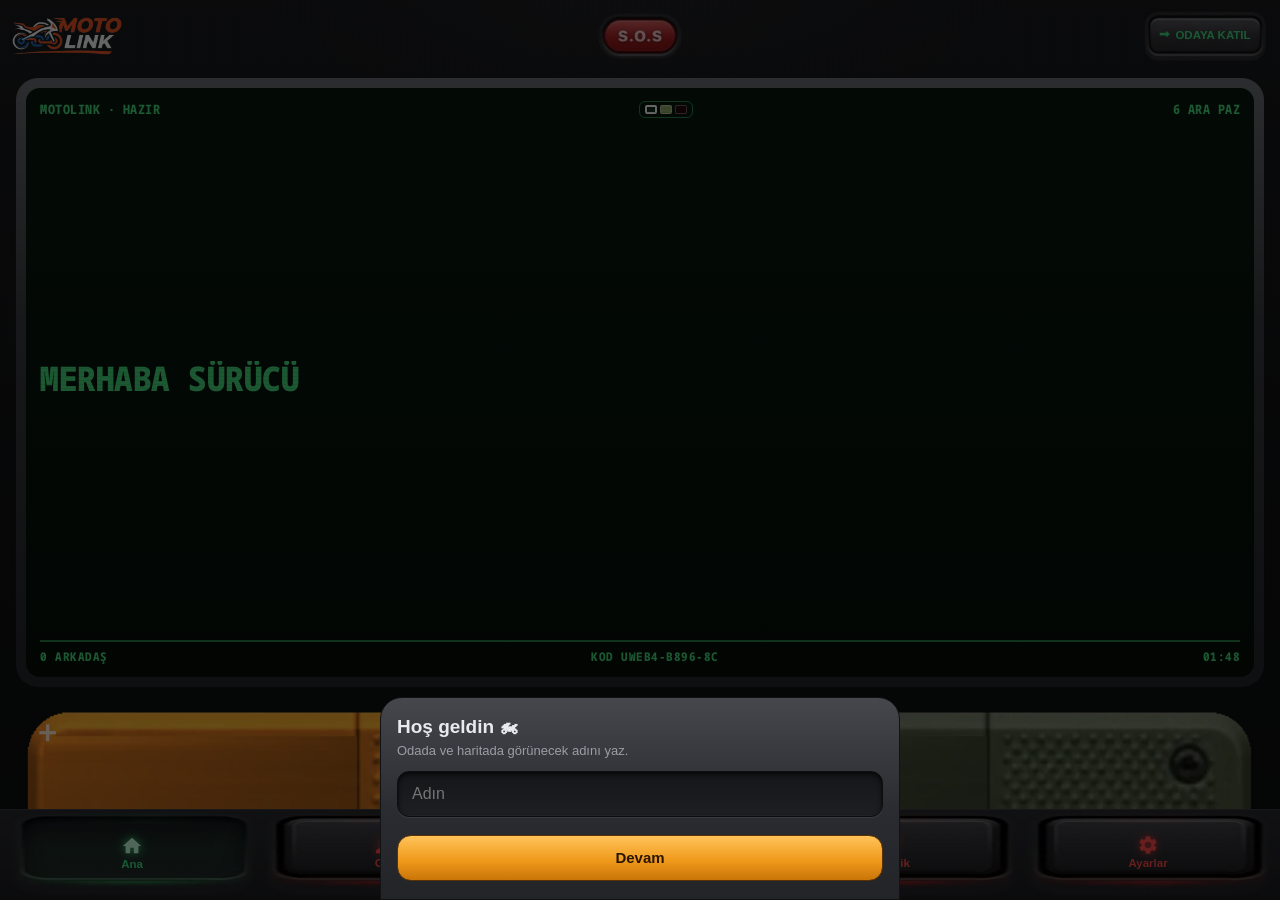
==== commit b434da42: "Add files via upload" ====
--- a/index.html
+++ b/index.html
@@ -14,7 +14,7 @@
 <link rel="icon" href="img/icon-192.png">
 <link rel="manifest" href="manifest.webmanifest">
 <link rel="stylesheet" href="lib/leaflet.css">
-<link rel="stylesheet" href="style.css?v=1.4.22">
+<link rel="stylesheet" href="style.css?v=1.4.23">
   <link rel="preconnect" href="https://fonts.googleapis.com"><link rel="preconnect" href="https://fonts.gstatic.com" crossorigin>
   <link href="https://fonts.googleapis.com/css2?family=Noto+Sans+Mono:wdth,wght@62.5..100,700..900&display=swap" rel="stylesheet">
 </head>
@@ -258,7 +258,7 @@
 
     <!-- 5 · AYARLAR -->
     <section id="p-set" class="page">
-      <div class="verbox raised"><b id="verBig">web 1.4.22</b><small id="verFit"></small></div>
+      <div class="verbox raised"><b id="verBig">web 1.4.23</b><small id="verFit"></small></div>
       <div class="sec raised">
         <h4>Sürücü</h4>
         <div class="small">Adın odada ve haritada görünür.</div>
@@ -348,7 +348,7 @@
 <script src="lib/livekit-client.umd.js"></script>
 <script src="lib/leaflet.js"></script>
 <script src="lib/qrcode.js"></script>
-<script src="config.js?v=1.4.22"></script>
-<script src="app.js?v=1.4.22"></script>
+<script src="config.js?v=1.4.23"></script>
+<script src="app.js?v=1.4.23"></script>
 </body>
 </html>
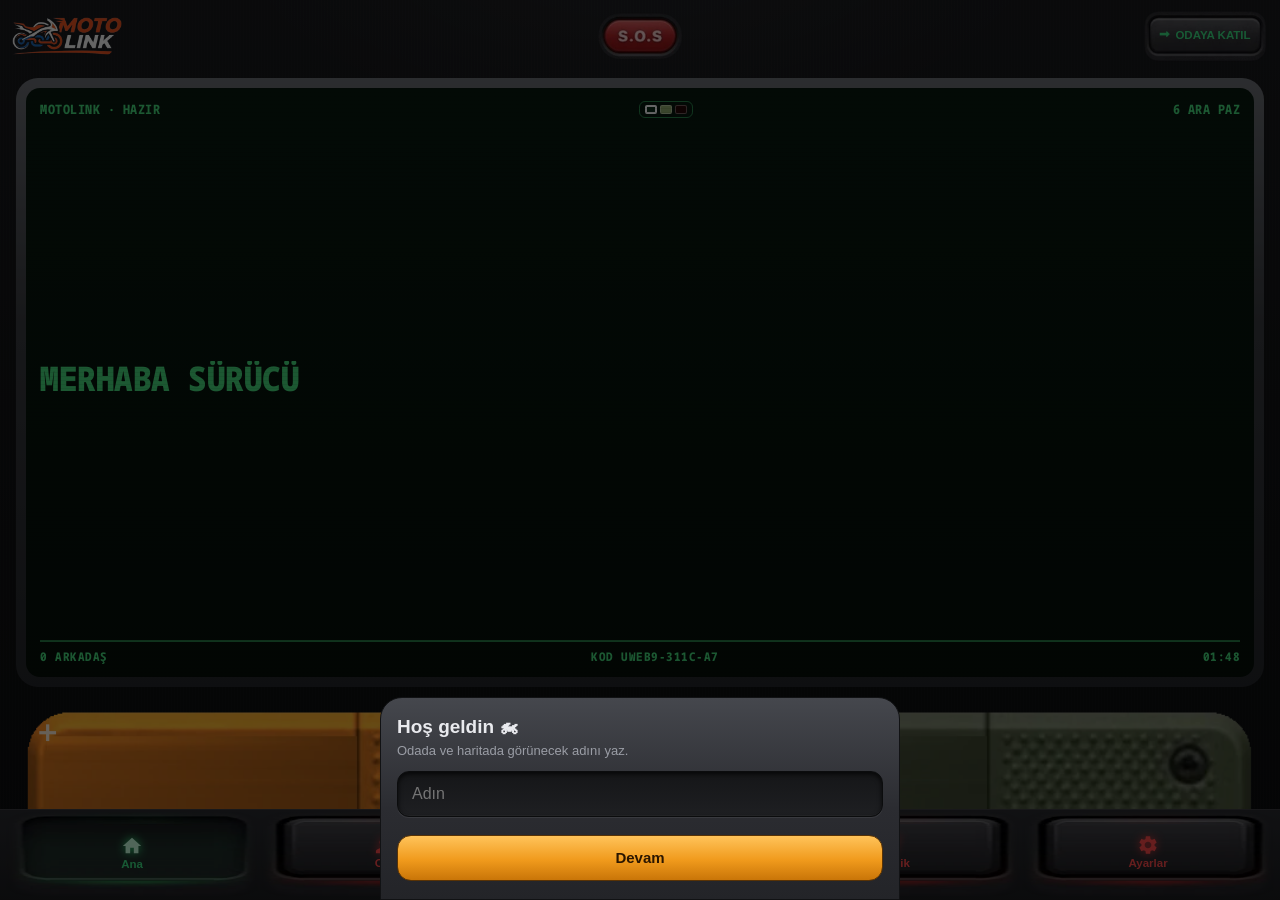
==== commit 04e74e1b: "Add files via upload" ====
--- a/index.html
+++ b/index.html
@@ -14,7 +14,7 @@
 <link rel="icon" href="img/icon-192.png">
 <link rel="manifest" href="manifest.webmanifest">
 <link rel="stylesheet" href="lib/leaflet.css">
-<link rel="stylesheet" href="style.css?v=1.4.23">
+<link rel="stylesheet" href="style.css?v=1.4.24">
   <link rel="preconnect" href="https://fonts.googleapis.com"><link rel="preconnect" href="https://fonts.gstatic.com" crossorigin>
   <link href="https://fonts.googleapis.com/css2?family=Noto+Sans+Mono:wdth,wght@62.5..100,700..900&display=swap" rel="stylesheet">
 </head>
@@ -258,7 +258,7 @@
 
     <!-- 5 · AYARLAR -->
     <section id="p-set" class="page">
-      <div class="verbox raised"><b id="verBig">web 1.4.23</b><small id="verFit"></small></div>
+      <div class="verbox raised"><b id="verBig">web 1.4.24</b><small id="verFit"></small></div>
       <div class="sec raised">
         <h4>Sürücü</h4>
         <div class="small">Adın odada ve haritada görünür.</div>
@@ -348,7 +348,7 @@
 <script src="lib/livekit-client.umd.js"></script>
 <script src="lib/leaflet.js"></script>
 <script src="lib/qrcode.js"></script>
-<script src="config.js?v=1.4.23"></script>
-<script src="app.js?v=1.4.23"></script>
+<script src="config.js?v=1.4.24"></script>
+<script src="app.js?v=1.4.24"></script>
 </body>
 </html>
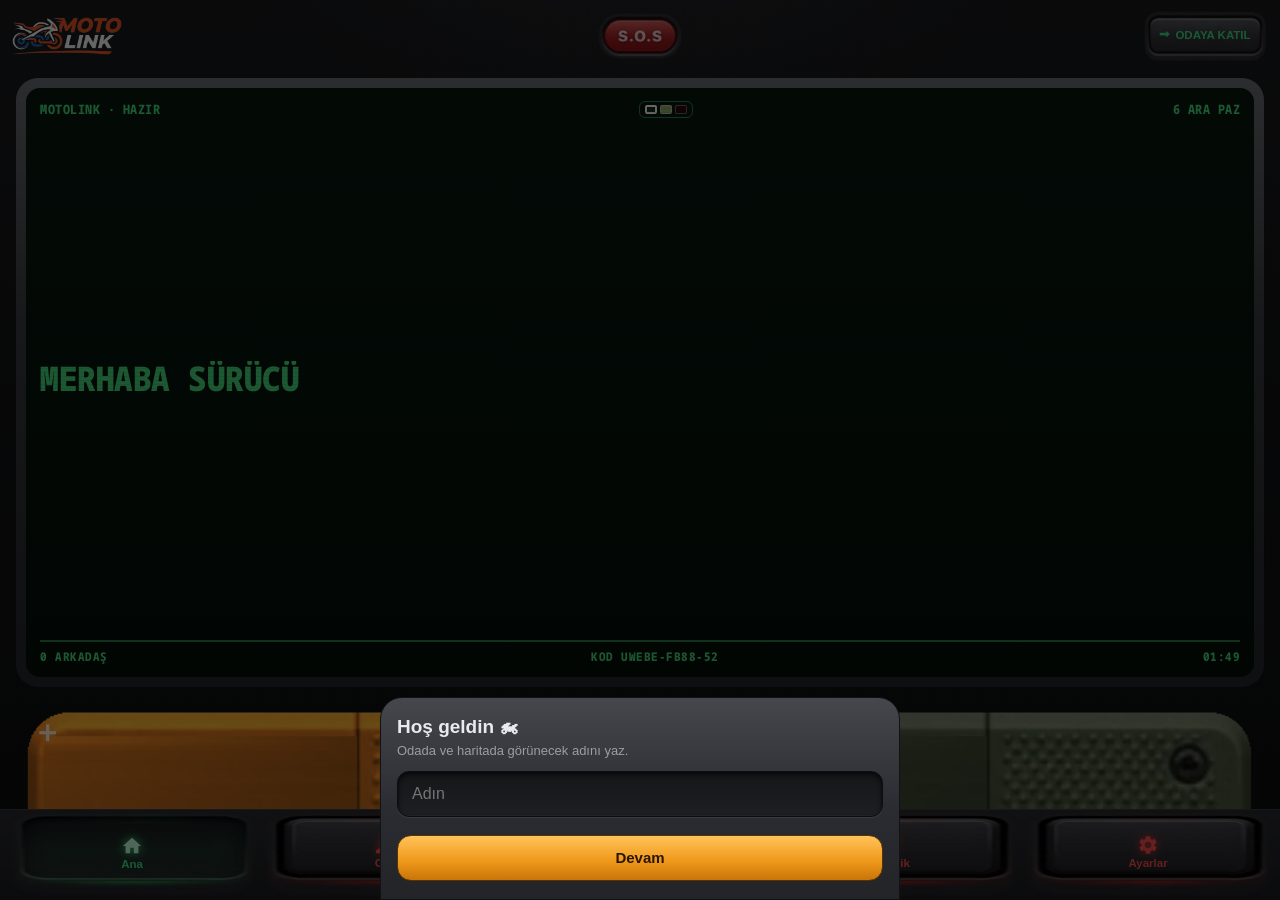
==== commit 805e39f6: "Add files via upload" ====
--- a/index.html
+++ b/index.html
@@ -14,7 +14,7 @@
 <link rel="icon" href="img/icon-192.png">
 <link rel="manifest" href="manifest.webmanifest">
 <link rel="stylesheet" href="lib/leaflet.css">
-<link rel="stylesheet" href="style.css?v=1.4.24">
+<link rel="stylesheet" href="style.css?v=1.4.25">
   <link rel="preconnect" href="https://fonts.googleapis.com"><link rel="preconnect" href="https://fonts.gstatic.com" crossorigin>
   <link href="https://fonts.googleapis.com/css2?family=Noto+Sans+Mono:wdth,wght@62.5..100,700..900&display=swap" rel="stylesheet">
 </head>
@@ -258,7 +258,7 @@
 
     <!-- 5 · AYARLAR -->
     <section id="p-set" class="page">
-      <div class="verbox raised"><b id="verBig">web 1.4.24</b><small id="verFit"></small></div>
+      <div class="verbox raised"><b id="verBig">web 1.4.25</b><small id="verFit"></small></div>
       <div class="sec raised">
         <h4>Sürücü</h4>
         <div class="small">Adın odada ve haritada görünür.</div>
@@ -348,7 +348,7 @@
 <script src="lib/livekit-client.umd.js"></script>
 <script src="lib/leaflet.js"></script>
 <script src="lib/qrcode.js"></script>
-<script src="config.js?v=1.4.24"></script>
-<script src="app.js?v=1.4.24"></script>
+<script src="config.js?v=1.4.25"></script>
+<script src="app.js?v=1.4.25"></script>
 </body>
 </html>
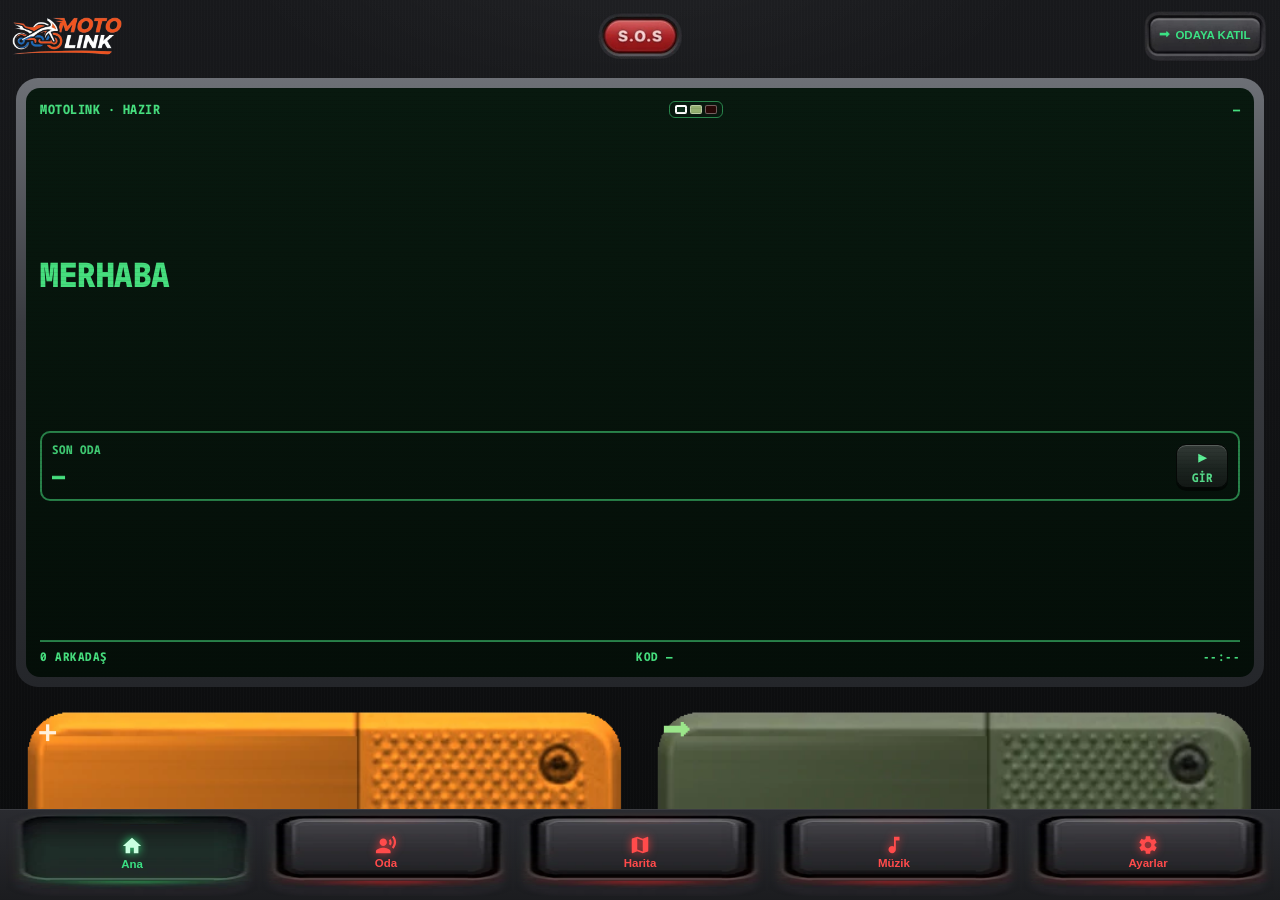
==== commit 02ec379d: "Add files via upload" ====
--- a/index.html
+++ b/index.html
@@ -14,7 +14,7 @@
 <link rel="icon" href="img/icon-192.png">
 <link rel="manifest" href="manifest.webmanifest">
 <link rel="stylesheet" href="lib/leaflet.css">
-<link rel="stylesheet" href="style.css?v=1.4.25">
+<link rel="stylesheet" href="style.css?v=1.4.28">
   <link rel="preconnect" href="https://fonts.googleapis.com"><link rel="preconnect" href="https://fonts.gstatic.com" crossorigin>
   <link href="https://fonts.googleapis.com/css2?family=Noto+Sans+Mono:wdth,wght@62.5..100,700..900&display=swap" rel="stylesheet">
 </head>
@@ -258,7 +258,7 @@
 
     <!-- 5 · AYARLAR -->
     <section id="p-set" class="page">
-      <div class="verbox raised"><b id="verBig">web 1.4.25</b><small id="verFit"></small></div>
+      <div class="verbox raised"><b id="verBig">web 1.4.28</b><small id="verFit"></small></div>
       <div class="sec raised">
         <h4>Sürücü</h4>
         <div class="small">Adın odada ve haritada görünür.</div>
@@ -280,6 +280,18 @@
         <label class="tg"><div><b>Ekran açık kalsın</b><small>Odadayken ekran kararmaz (iPhone'da ses kesilmesin diye gerekli)</small></div><input type="checkbox" id="optWake" class="switch"></label>
         <label class="tg"><div><b>Hafif mod <small id="liteAuto"></small></b><small>Parlama ve hareketli efektleri kapatır, uygulama akıcı çalışır. Kapatırsan efektler açılır ama telefon kasabilir</small></div><input type="checkbox" id="optLite" class="switch"></label>
         <label class="tg"><div><b>Uyarıları sesli oku</b><small>Benzin, mola, S.O.S gibi uyarılar kulaklıktan okunur</small></div><input type="checkbox" id="optSpeak" class="switch"></label>
+      </div>
+      <div class="sec raised">
+        <h4>Arkadaşlarını davet et</h4>
+        <div class="small">Arkadaşın hangi telefonu kullanıyorsa onun için ayrı bağlantı ve kurulum tarifi gönder. Android ve iPhone aynı odalarda birlikte konuşur.</div>
+        <button id="invAll" class="mbtn amber">📤 Hepsini birlikte paylaş (Android + iPhone)</button>
+        <button id="invAndroid" class="mbtn raised">🤖 Sadece Android</button>
+        <button id="invIos" class="mbtn raised">🍏 Sadece iPhone</button>
+      </div>
+      <div class="sec raised">
+        <h4>📖 Kullanım kılavuzu</h4>
+        <div class="small">MotoLink'i adım adım öğren. Bir başlığa dokun, açılsın.</div>
+        <div id="guideBox"></div>
       </div>
       <div class="sec raised">
         <h4>Hesap ve yedek</h4>
@@ -348,7 +360,7 @@
 <script src="lib/livekit-client.umd.js"></script>
 <script src="lib/leaflet.js"></script>
 <script src="lib/qrcode.js"></script>
-<script src="config.js?v=1.4.25"></script>
-<script src="app.js?v=1.4.25"></script>
+<script src="config.js?v=1.4.28"></script>
+<script src="app.js?v=1.4.28"></script>
 </body>
 </html>
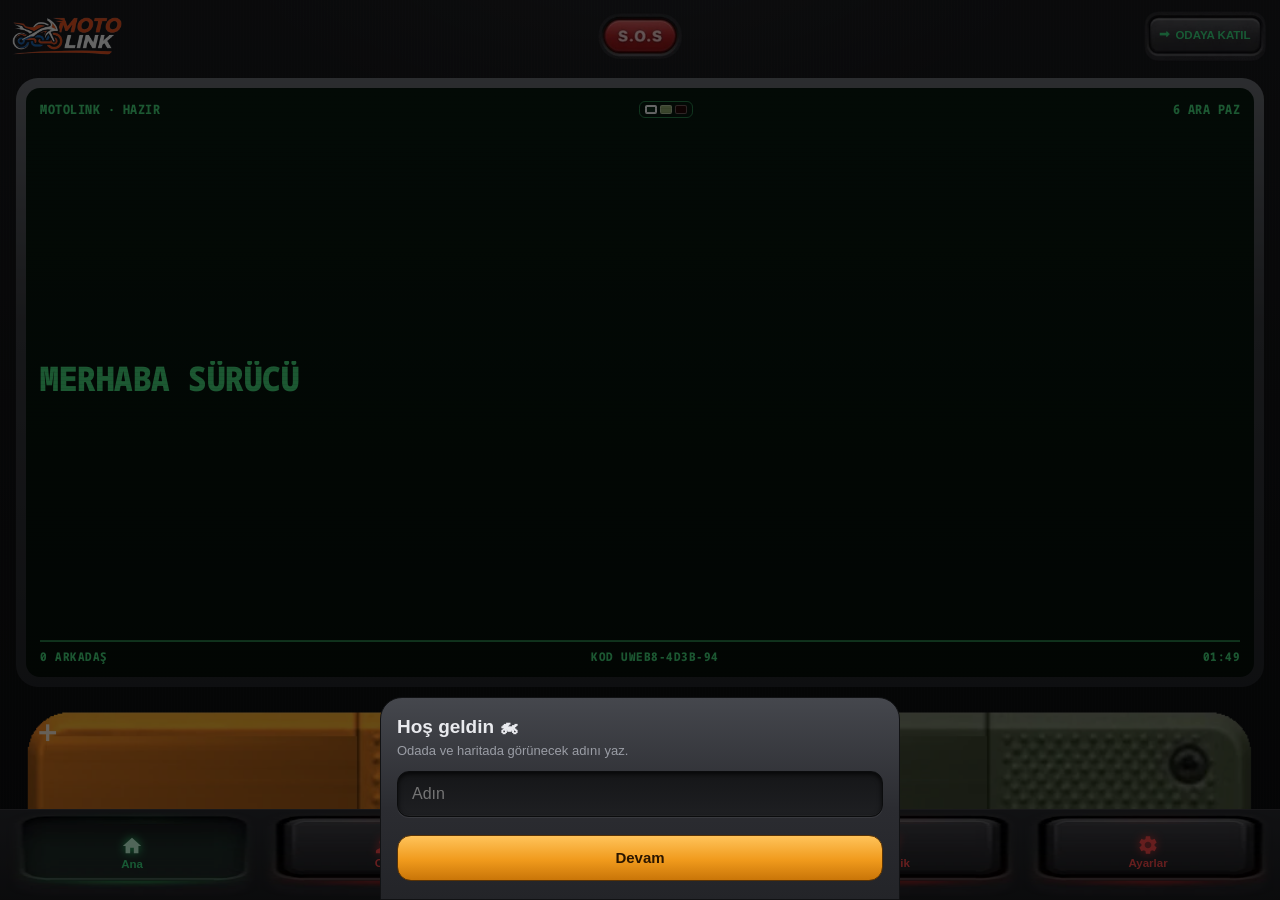
==== commit 0cb9a873: "Add files via upload" ====
--- a/index.html
+++ b/index.html
@@ -14,7 +14,7 @@
 <link rel="icon" href="img/icon-192.png">
 <link rel="manifest" href="manifest.webmanifest">
 <link rel="stylesheet" href="lib/leaflet.css">
-<link rel="stylesheet" href="style.css?v=1.4.28">
+<link rel="stylesheet" href="style.css?v=1.4.29">
   <link rel="preconnect" href="https://fonts.googleapis.com"><link rel="preconnect" href="https://fonts.gstatic.com" crossorigin>
   <link href="https://fonts.googleapis.com/css2?family=Noto+Sans+Mono:wdth,wght@62.5..100,700..900&display=swap" rel="stylesheet">
 </head>
@@ -258,7 +258,7 @@
 
     <!-- 5 · AYARLAR -->
     <section id="p-set" class="page">
-      <div class="verbox raised"><b id="verBig">web 1.4.28</b><small id="verFit"></small></div>
+      <div class="verbox raised"><b id="verBig">web 1.4.29</b><small id="verFit"></small></div>
       <div class="sec raised">
         <h4>Sürücü</h4>
         <div class="small">Adın odada ve haritada görünür.</div>
@@ -360,7 +360,7 @@
 <script src="lib/livekit-client.umd.js"></script>
 <script src="lib/leaflet.js"></script>
 <script src="lib/qrcode.js"></script>
-<script src="config.js?v=1.4.28"></script>
-<script src="app.js?v=1.4.28"></script>
+<script src="config.js?v=1.4.29"></script>
+<script src="app.js?v=1.4.29"></script>
 </body>
 </html>
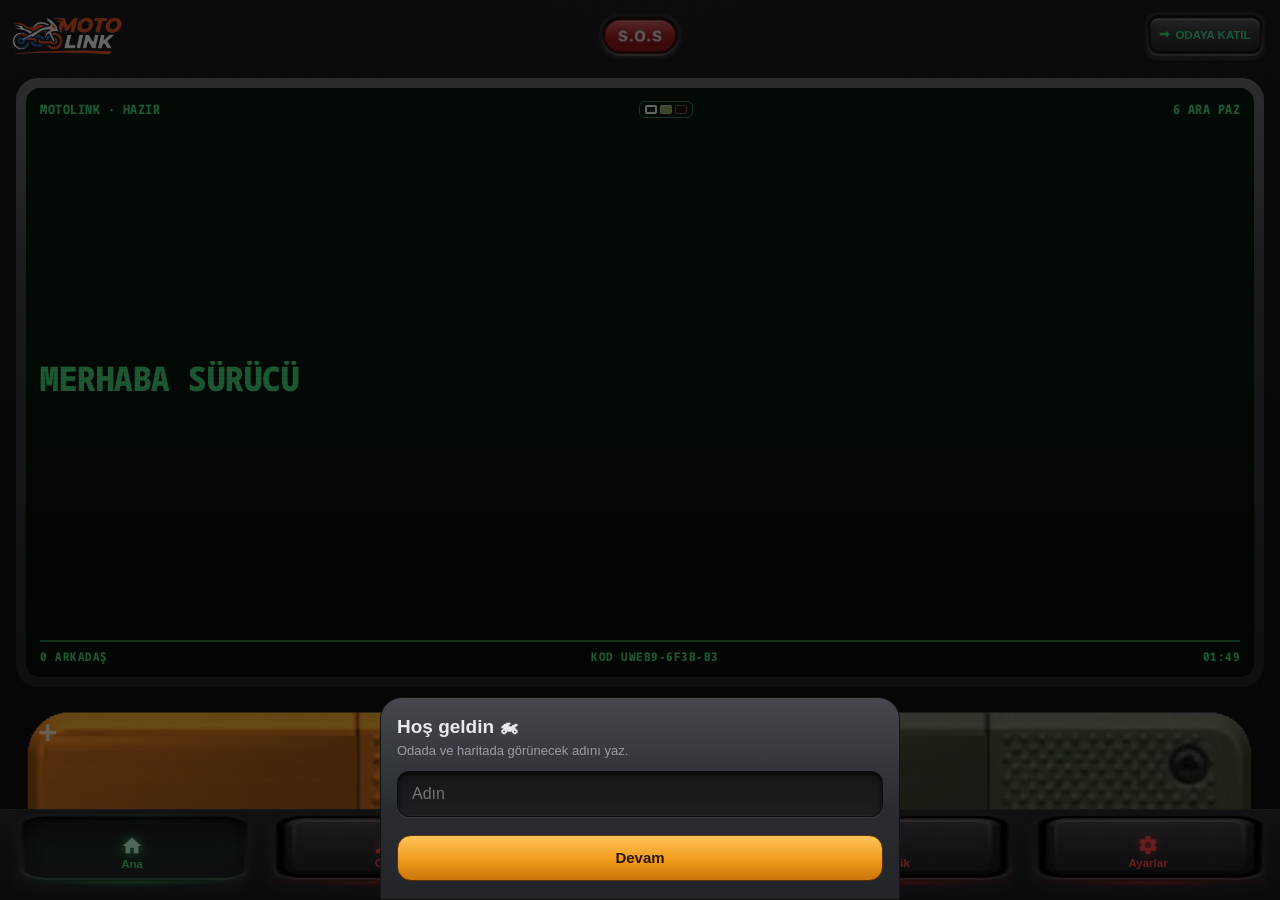
==== commit 833fbd86: "Add files via upload" ====
--- a/index.html
+++ b/index.html
@@ -14,7 +14,7 @@
 <link rel="icon" href="img/icon-192.png">
 <link rel="manifest" href="manifest.webmanifest">
 <link rel="stylesheet" href="lib/leaflet.css">
-<link rel="stylesheet" href="style.css?v=1.4.29">
+<link rel="stylesheet" href="style.css?v=1.4.30">
   <link rel="preconnect" href="https://fonts.googleapis.com"><link rel="preconnect" href="https://fonts.gstatic.com" crossorigin>
   <link href="https://fonts.googleapis.com/css2?family=Noto+Sans+Mono:wdth,wght@62.5..100,700..900&display=swap" rel="stylesheet">
 </head>
@@ -258,7 +258,7 @@
 
     <!-- 5 · AYARLAR -->
     <section id="p-set" class="page">
-      <div class="verbox raised"><b id="verBig">web 1.4.29</b><small id="verFit"></small></div>
+      <div class="verbox raised"><b id="verBig">web 1.4.30</b><small id="verFit"></small></div>
       <div class="sec raised">
         <h4>Sürücü</h4>
         <div class="small">Adın odada ve haritada görünür.</div>
@@ -360,7 +360,7 @@
 <script src="lib/livekit-client.umd.js"></script>
 <script src="lib/leaflet.js"></script>
 <script src="lib/qrcode.js"></script>
-<script src="config.js?v=1.4.29"></script>
-<script src="app.js?v=1.4.29"></script>
+<script src="config.js?v=1.4.30"></script>
+<script src="app.js?v=1.4.30"></script>
 </body>
 </html>
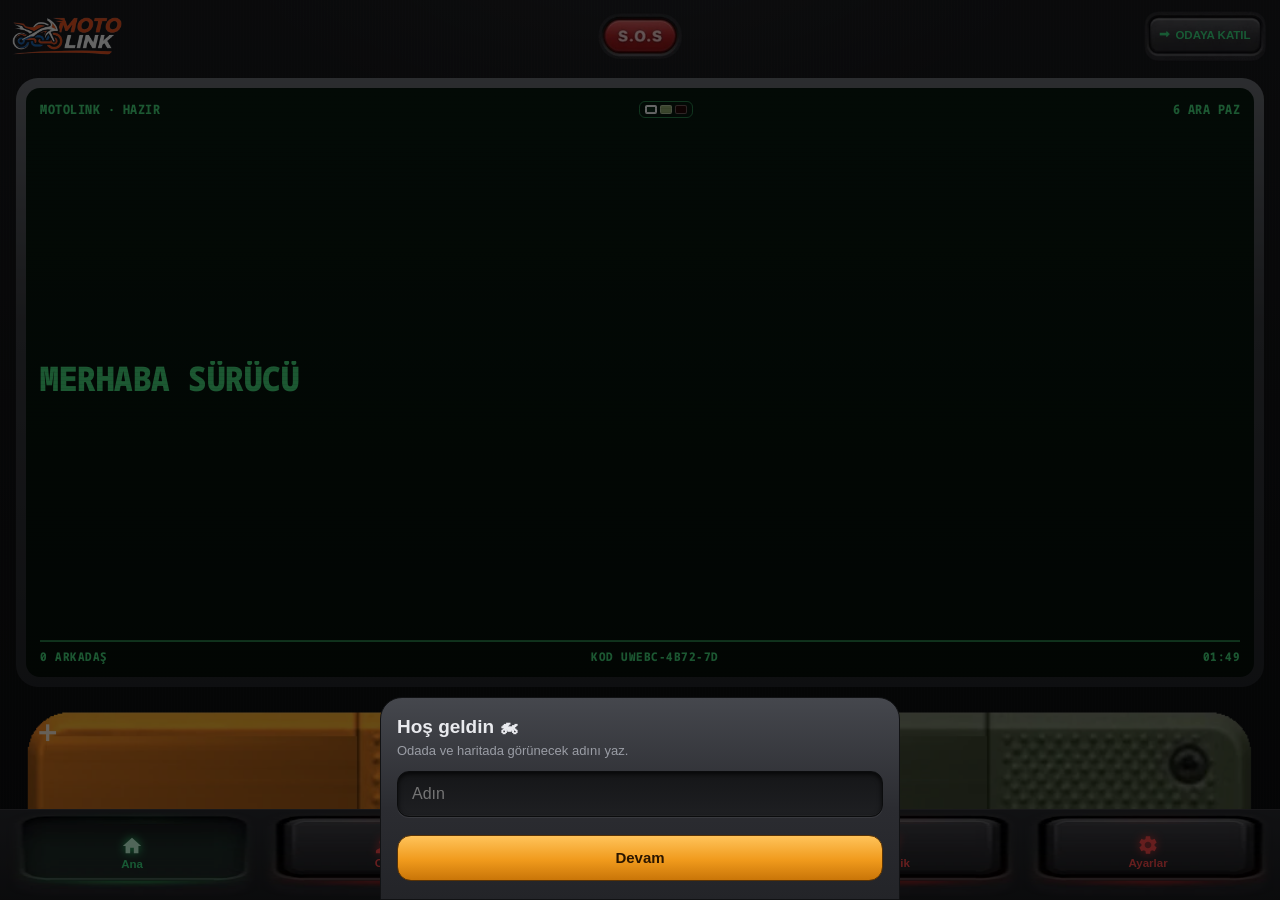
==== commit 6535f988: "Add files via upload" ====
--- a/index.html
+++ b/index.html
@@ -14,7 +14,7 @@
 <link rel="icon" href="img/icon-192.png">
 <link rel="manifest" href="manifest.webmanifest">
 <link rel="stylesheet" href="lib/leaflet.css">
-<link rel="stylesheet" href="style.css?v=1.4.30">
+<link rel="stylesheet" href="style.css?v=1.4.32">
   <link rel="preconnect" href="https://fonts.googleapis.com"><link rel="preconnect" href="https://fonts.gstatic.com" crossorigin>
   <link href="https://fonts.googleapis.com/css2?family=Noto+Sans+Mono:wdth,wght@62.5..100,700..900&display=swap" rel="stylesheet">
 </head>
@@ -258,7 +258,7 @@
 
     <!-- 5 · AYARLAR -->
     <section id="p-set" class="page">
-      <div class="verbox raised"><b id="verBig">web 1.4.30</b><small id="verFit"></small></div>
+      <div class="verbox raised"><b id="verBig">web 1.4.32</b><small id="verFit"></small></div>
       <div class="sec raised">
         <h4>Sürücü</h4>
         <div class="small">Adın odada ve haritada görünür.</div>
@@ -326,7 +326,7 @@
   <div id="chatQuick" class="cquick"></div>
   <div id="chatLock" class="clock hidden">🏍 Sürüşte yazı kapalı: sadece hazır mesajlar</div>
   <div id="chatSending" class="csending hidden"></div>
-  <form id="chatForm" class="cform" autocomplete="off"><button type="button" id="chatPhoto" class="cphoto raised" aria-label="Fotoğraf gönder"><svg width="26" height="22" viewBox="0 0 26 22" aria-hidden="true"><path d="M8 3l2-3h6l2 3h5a3 3 0 0 1 3 3v12a3 3 0 0 1-3 3H3a3 3 0 0 1-3-3V6a3 3 0 0 1 3-3z" fill="#fff"/><circle cx="13" cy="12" r="5.2" fill="#26272b"/><circle cx="13" cy="12" r="3.2" fill="#FFB04A"/></svg></button><input id="chatIn" enterkeyhint="send" class="input inset" maxlength="200" placeholder="Mesaj yaz…"><button class="csend raised" type="submit">GÖNDER</button></form>
+  <form id="chatForm" class="cform" autocomplete="off"><button type="button" id="chatPhoto" class="cphoto raised" aria-label="Fotoğraf gönder"><svg width="26" height="22" viewBox="0 0 26 22" aria-hidden="true"><path d="M8 3l2-3h6l2 3h5a3 3 0 0 1 3 3v12a3 3 0 0 1-3 3H3a3 3 0 0 1-3-3V6a3 3 0 0 1 3-3z" fill="#fff"/><circle cx="13" cy="12" r="5.2" fill="#26272b"/><circle cx="13" cy="12" r="3.2" fill="#FFB04A"/></svg></button><button type="button" id="chatLoc" class="cphoto raised" aria-label="Konumumu gönder" style="font-size:22px">📍</button><input id="chatIn" enterkeyhint="send" class="input inset" maxlength="200" placeholder="Mesaj yaz…"><button class="csend raised" type="submit">GÖNDER</button></form>
 </div>
 <div id="sheet" class="sheetwrap hidden"><div class="sheetbox raised" id="sheetBox"></div></div>
 <div id="sosAlert" class="sosalert hidden"></div>
@@ -360,7 +360,7 @@
 <script src="lib/livekit-client.umd.js"></script>
 <script src="lib/leaflet.js"></script>
 <script src="lib/qrcode.js"></script>
-<script src="config.js?v=1.4.30"></script>
-<script src="app.js?v=1.4.30"></script>
+<script src="config.js?v=1.4.32"></script>
+<script src="app.js?v=1.4.32"></script>
 </body>
 </html>
